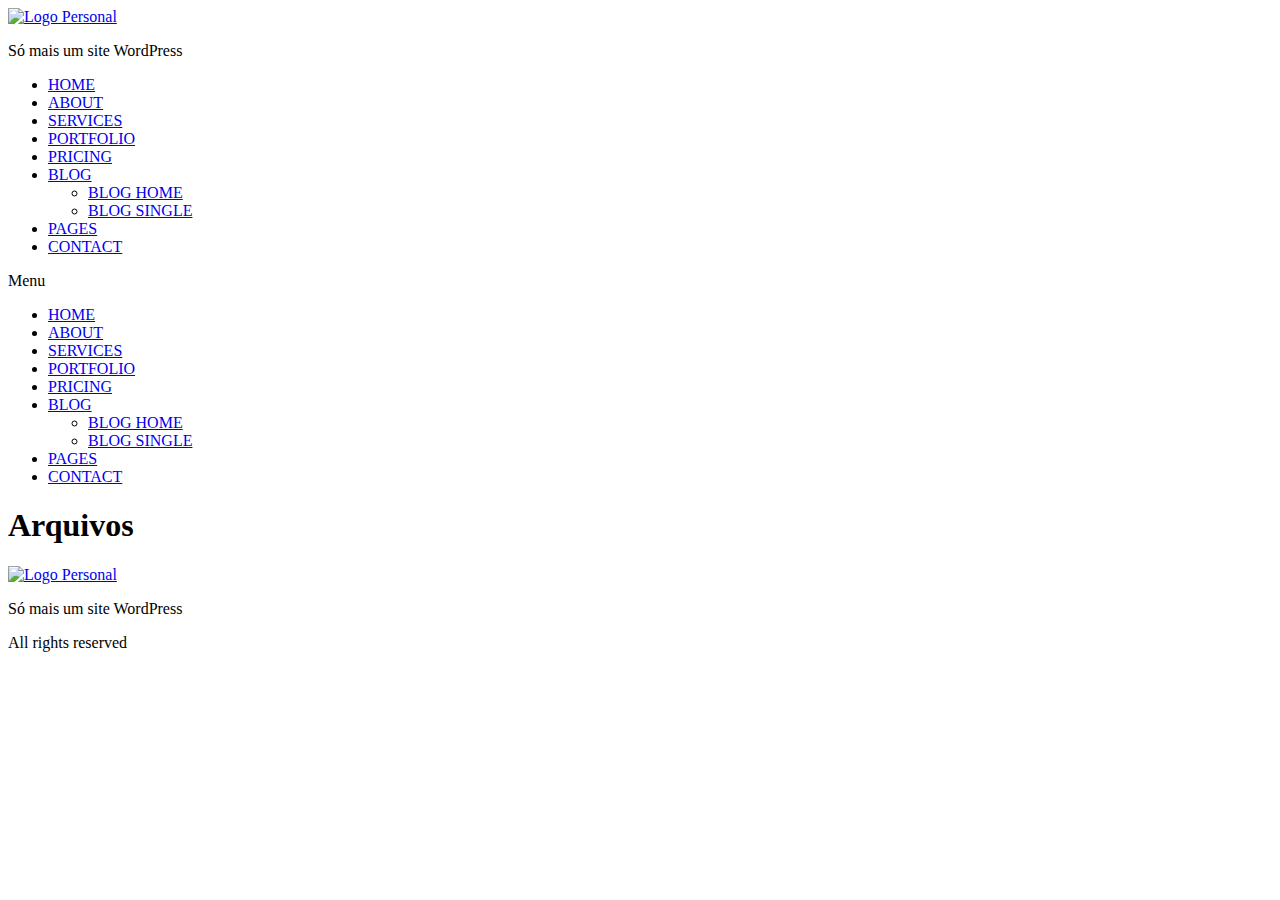
==== wp_estudo/projeto-1/index.html @ aee9ee37 "Primeiro commit" ====
<!DOCTYPE html>
<html lang="pt-BR">
<head>
	<meta charset="UTF-8">
		<meta name="viewport" content="width=device-width, initial-scale=1">
	
	<title>Personal Portifolio | Philip Gilbert </title>
<meta name="robots" content="max-image-preview:large">
<link rel="dns-prefetch" href="//use.fontawesome.com">
<link rel="dns-prefetch" href="//s.w.org">


<link rel="stylesheet" id="wp-block-library-css" href="https://leokattah.github.io/personal_portfolio_wordpress_elementor/wp-includes/css/dist/block-library/style.min.css" type="text/css" media="all">
<link rel="stylesheet" id="hello-elementor-css" href="https://leokattah.github.io/personal_portfolio_wordpress_elementor/wp-content/themes/hello-elementor/style.min.css" type="text/css" media="all">
<link rel="stylesheet" id="hello-elementor-theme-style-css" href="https://leokattah.github.io/personal_portfolio_wordpress_elementor/wp-content/themes/hello-elementor/theme.min.css" type="text/css" media="all">
<link rel="stylesheet" id="elementor-frontend-css" href="https://leokattah.github.io/personal_portfolio_wordpress_elementor/wp-content/plugins/elementor/assets/css/frontend.min.css" type="text/css" media="all">
<link rel="stylesheet" id="elementor-post-5-css" href="https://leokattah.github.io/personal_portfolio_wordpress_elementor/wp-content/uploads/elementor/css/post-5.css" type="text/css" media="all">
<link rel="stylesheet" id="font-awesome-official-css" href="https://use.fontawesome.com/releases/v5.15.3/css/all.css" type="text/css" media="all" integrity="sha384-SZXxX4whJ79/gErwcOYf+zWLeJdY/qpuqC4cAa9rOGUstPomtqpuNWT9wdPEn2fk" crossorigin="anonymous">
<link rel="stylesheet" id="elementor-menus-css" href="https://leokattah.github.io/personal_portfolio_wordpress_elementor/wp-content/plugins/NavMenu-Plugin/assets/css/frontend.min.css" type="text/css" media="all">
<link rel="stylesheet" id="font-awesome-official-v4shim-css" href="https://use.fontawesome.com/releases/v5.15.3/css/v4-shims.css" type="text/css" media="all" integrity="sha384-C2B+KlPW+WkR0Ld9loR1x3cXp7asA0iGVodhCoJ4hwrWm/d9qKS59BGisq+2Y0/D" crossorigin="anonymous">
<style id="font-awesome-official-v4shim-inline-css" type="text/css">
@font-face {
font-family: "FontAwesome";
font-display: block;
src: url("https://use.fontawesome.com/releases/v5.15.3/webfonts/fa-brands-400.eot"),
		url("https://use.fontawesome.com/releases/v5.15.3/webfonts/fa-brands-400.eot?#iefix") format("embedded-opentype"),
		url("https://use.fontawesome.com/releases/v5.15.3/webfonts/fa-brands-400.woff2") format("woff2"),
		url("https://use.fontawesome.com/releases/v5.15.3/webfonts/fa-brands-400.woff") format("woff"),
		url("https://use.fontawesome.com/releases/v5.15.3/webfonts/fa-brands-400.ttf") format("truetype"),
		url("https://use.fontawesome.com/releases/v5.15.3/webfonts/fa-brands-400.svg#fontawesome") format("svg");
}

@font-face {
font-family: "FontAwesome";
font-display: block;
src: url("https://use.fontawesome.com/releases/v5.15.3/webfonts/fa-solid-900.eot"),
		url("https://use.fontawesome.com/releases/v5.15.3/webfonts/fa-solid-900.eot?#iefix") format("embedded-opentype"),
		url("https://use.fontawesome.com/releases/v5.15.3/webfonts/fa-solid-900.woff2") format("woff2"),
		url("https://use.fontawesome.com/releases/v5.15.3/webfonts/fa-solid-900.woff") format("woff"),
		url("https://use.fontawesome.com/releases/v5.15.3/webfonts/fa-solid-900.ttf") format("truetype"),
		url("https://use.fontawesome.com/releases/v5.15.3/webfonts/fa-solid-900.svg#fontawesome") format("svg");
}

@font-face {
font-family: "FontAwesome";
font-display: block;
src: url("https://use.fontawesome.com/releases/v5.15.3/webfonts/fa-regular-400.eot"),
		url("https://use.fontawesome.com/releases/v5.15.3/webfonts/fa-regular-400.eot?#iefix") format("embedded-opentype"),
		url("https://use.fontawesome.com/releases/v5.15.3/webfonts/fa-regular-400.woff2") format("woff2"),
		url("https://use.fontawesome.com/releases/v5.15.3/webfonts/fa-regular-400.woff") format("woff"),
		url("https://use.fontawesome.com/releases/v5.15.3/webfonts/fa-regular-400.ttf") format("truetype"),
		url("https://use.fontawesome.com/releases/v5.15.3/webfonts/fa-regular-400.svg#fontawesome") format("svg");
unicode-range: U+F004-F005,U+F007,U+F017,U+F022,U+F024,U+F02E,U+F03E,U+F044,U+F057-F059,U+F06E,U+F070,U+F075,U+F07B-F07C,U+F080,U+F086,U+F089,U+F094,U+F09D,U+F0A0,U+F0A4-F0A7,U+F0C5,U+F0C7-F0C8,U+F0E0,U+F0EB,U+F0F3,U+F0F8,U+F0FE,U+F111,U+F118-F11A,U+F11C,U+F133,U+F144,U+F146,U+F14A,U+F14D-F14E,U+F150-F152,U+F15B-F15C,U+F164-F165,U+F185-F186,U+F191-F192,U+F1AD,U+F1C1-F1C9,U+F1CD,U+F1D8,U+F1E3,U+F1EA,U+F1F6,U+F1F9,U+F20A,U+F247-F249,U+F24D,U+F254-F25B,U+F25D,U+F267,U+F271-F274,U+F279,U+F28B,U+F28D,U+F2B5-F2B6,U+F2B9,U+F2BB,U+F2BD,U+F2C1-F2C2,U+F2D0,U+F2D2,U+F2DC,U+F2ED,U+F328,U+F358-F35B,U+F3A5,U+F3D1,U+F410,U+F4AD;
}
</style>
<link rel="stylesheet" id="google-fonts-1-css" href="https://fonts.googleapis.com/css?family=Poppins%3A100%2C100italic%2C200%2C200italic%2C300%2C300italic%2C400%2C400italic%2C500%2C500italic%2C600%2C600italic%2C700%2C700italic%2C800%2C800italic%2C900%2C900italic&display=auto&ver=5.8" type="text/css" media="all">
<script type="text/javascript" src="https://leokattah.github.io/personal_portfolio_wordpress_elementor/wp-includes/js/jquery/jquery.min.js" id="jquery-core-js"></script>
<script type="text/javascript" src="https://leokattah.github.io/personal_portfolio_wordpress_elementor/wp-includes/js/jquery/jquery-migrate.min.js" id="jquery-migrate-js"></script>
<script type="text/javascript" src="https://leokattah.github.io/personal_portfolio_wordpress_elementor/wp-content/plugins/sticky-header-effects-for-elementor/assets/js/she-header.js" id="she-header-js"></script>


<link rel="icon" href="https://leokattah.github.io/personal_portfolio_wordpress_elementor/wp-content/uploads/2021/08/logo-e1627933329128.png" sizes="32x32">
<link rel="icon" href="https://leokattah.github.io/personal_portfolio_wordpress_elementor/wp-content/uploads/2021/08/logo-e1627933329128.png" sizes="192x192">
<link rel="apple-touch-icon" href="https://leokattah.github.io/personal_portfolio_wordpress_elementor/wp-content/uploads/2021/08/logo-e1627933329128.png">
<meta name="msapplication-TileImage" content="https://leokattah.github.io/personal_portfolio_wordpress_elementor/wp-content/uploads/2021/08/logo-e1627933329128.png">
</head>
<body class="blog wp-custom-logo has-navmenu has-megamenu elementor-default elementor-kit-5">

<header id="site-header" class="site-header dynamic-header menu-dropdown-tablet" role="banner">
	<div class="header-inner">
		<div class="site-branding show-logo">
							<div class="site-logo show">
					<a href="https://leokattah.github.io/personal_portfolio_wordpress_elementor/" class="custom-logo-link" rel="home"><img width="133" height="30" src="https://leokattah.github.io/personal_portfolio_wordpress_elementor/wp-content/uploads/2021/08/Personal_logo-1.webp" class="custom-logo" alt="Logo Personal"></a>				</div>
							<p class="site-description show ">
					Só mais um site WordPress				</p>
					</div>

					<nav class="site-navigation show" role="navigation">
				<div class="menu-projeto1-container"><ul id="menu-projeto1" class="menu"><li id="menu-item-7" class="menu-item menu-item-type-custom menu-item-object-custom menu-item-7"><a href="#">HOME</a></li>
<li id="menu-item-8" class="menu-item menu-item-type-custom menu-item-object-custom menu-item-8"><a href="#about">ABOUT</a></li>
<li id="menu-item-9" class="menu-item menu-item-type-custom menu-item-object-custom menu-item-9"><a href="#services">SERVICES</a></li>
<li id="menu-item-10" class="menu-item menu-item-type-custom menu-item-object-custom menu-item-10"><a href="#portfolio">PORTFOLIO</a></li>
<li id="menu-item-11" class="menu-item menu-item-type-custom menu-item-object-custom menu-item-11"><a href="#pricing">PRICING</a></li>
<li id="menu-item-12" class="menu-item menu-item-type-custom menu-item-object-custom menu-item-has-children menu-item-12"><a href="#blog">BLOG</a>
<ul class="sub-menu">
	<li id="menu-item-15" class="menu-item menu-item-type-custom menu-item-object-custom menu-item-15"><a href="#">BLOG HOME</a></li>
	<li id="menu-item-16" class="menu-item menu-item-type-custom menu-item-object-custom menu-item-16"><a href="#">BLOG SINGLE</a></li>
</ul>
</li>
<li id="menu-item-13" class="menu-item menu-item-type-custom menu-item-object-custom menu-item-13"><a href="#pages">PAGES</a></li>
<li id="menu-item-14" class="menu-item menu-item-type-custom menu-item-object-custom menu-item-14"><a href="#contact">CONTACT</a></li>
</ul></div>			</nav>
			<div class="site-navigation-toggle-holder show">
				<div class="site-navigation-toggle">
					<i class="eicon-menu-bar"></i>
					<span class="elementor-screen-only">Menu</span>
				</div>
			</div>
			<nav class="site-navigation-dropdown show" role="navigation">
				<div class="menu-projeto1-container"><ul id="menu-projeto1" class="menu"><li id="menu-item-7" class="menu-item menu-item-type-custom menu-item-object-custom menu-item-7"><a href="#">HOME</a></li>
<li id="menu-item-8" class="menu-item menu-item-type-custom menu-item-object-custom menu-item-8"><a href="#about">ABOUT</a></li>
<li id="menu-item-9" class="menu-item menu-item-type-custom menu-item-object-custom menu-item-9"><a href="#services">SERVICES</a></li>
<li id="menu-item-10" class="menu-item menu-item-type-custom menu-item-object-custom menu-item-10"><a href="#portfolio">PORTFOLIO</a></li>
<li id="menu-item-11" class="menu-item menu-item-type-custom menu-item-object-custom menu-item-11"><a href="#pricing">PRICING</a></li>
<li id="menu-item-12" class="menu-item menu-item-type-custom menu-item-object-custom menu-item-has-children menu-item-12"><a href="#blog">BLOG</a>
<ul class="sub-menu">
	<li id="menu-item-15" class="menu-item menu-item-type-custom menu-item-object-custom menu-item-15"><a href="#">BLOG HOME</a></li>
	<li id="menu-item-16" class="menu-item menu-item-type-custom menu-item-object-custom menu-item-16"><a href="#">BLOG SINGLE</a></li>
</ul>
</li>
<li id="menu-item-13" class="menu-item menu-item-type-custom menu-item-object-custom menu-item-13"><a href="#pages">PAGES</a></li>
<li id="menu-item-14" class="menu-item menu-item-type-custom menu-item-object-custom menu-item-14"><a href="#contact">CONTACT</a></li>
</ul></div>			</nav>
			</div>
</header>
<main class="site-main" role="main">

			<header class="page-header">
			<h1 class="entry-title">Arquivos</h1>		</header>
		<div class="page-content">
			</div>

	
	</main>
<footer id="site-footer" class="site-footer dynamic-footer footer-has-copyright" role="contentinfo">
	<div class="footer-inner">
		<div class="site-branding show-logo">
							<div class="site-logo show">
					<a href="https://leokattah.github.io/personal_portfolio_wordpress_elementor/" class="custom-logo-link" rel="home"><img width="133" height="30" src="https://leokattah.github.io/personal_portfolio_wordpress_elementor/wp-content/uploads/2021/08/Personal_logo-1.webp" class="custom-logo" alt="Logo Personal"></a>				</div>
							<p class="site-description show">
					Só mais um site WordPress				</p>
					</div>

		
					<div class="copyright show">
				<p>All rights reserved</p>
			</div>
			</div>
</footer>

<script type="text/javascript" src="https://leokattah.github.io/personal_portfolio_wordpress_elementor/wp-content/themes/hello-elementor/assets/js/hello-frontend.min.js" id="hello-theme-frontend-js"></script>

</body>
</html>
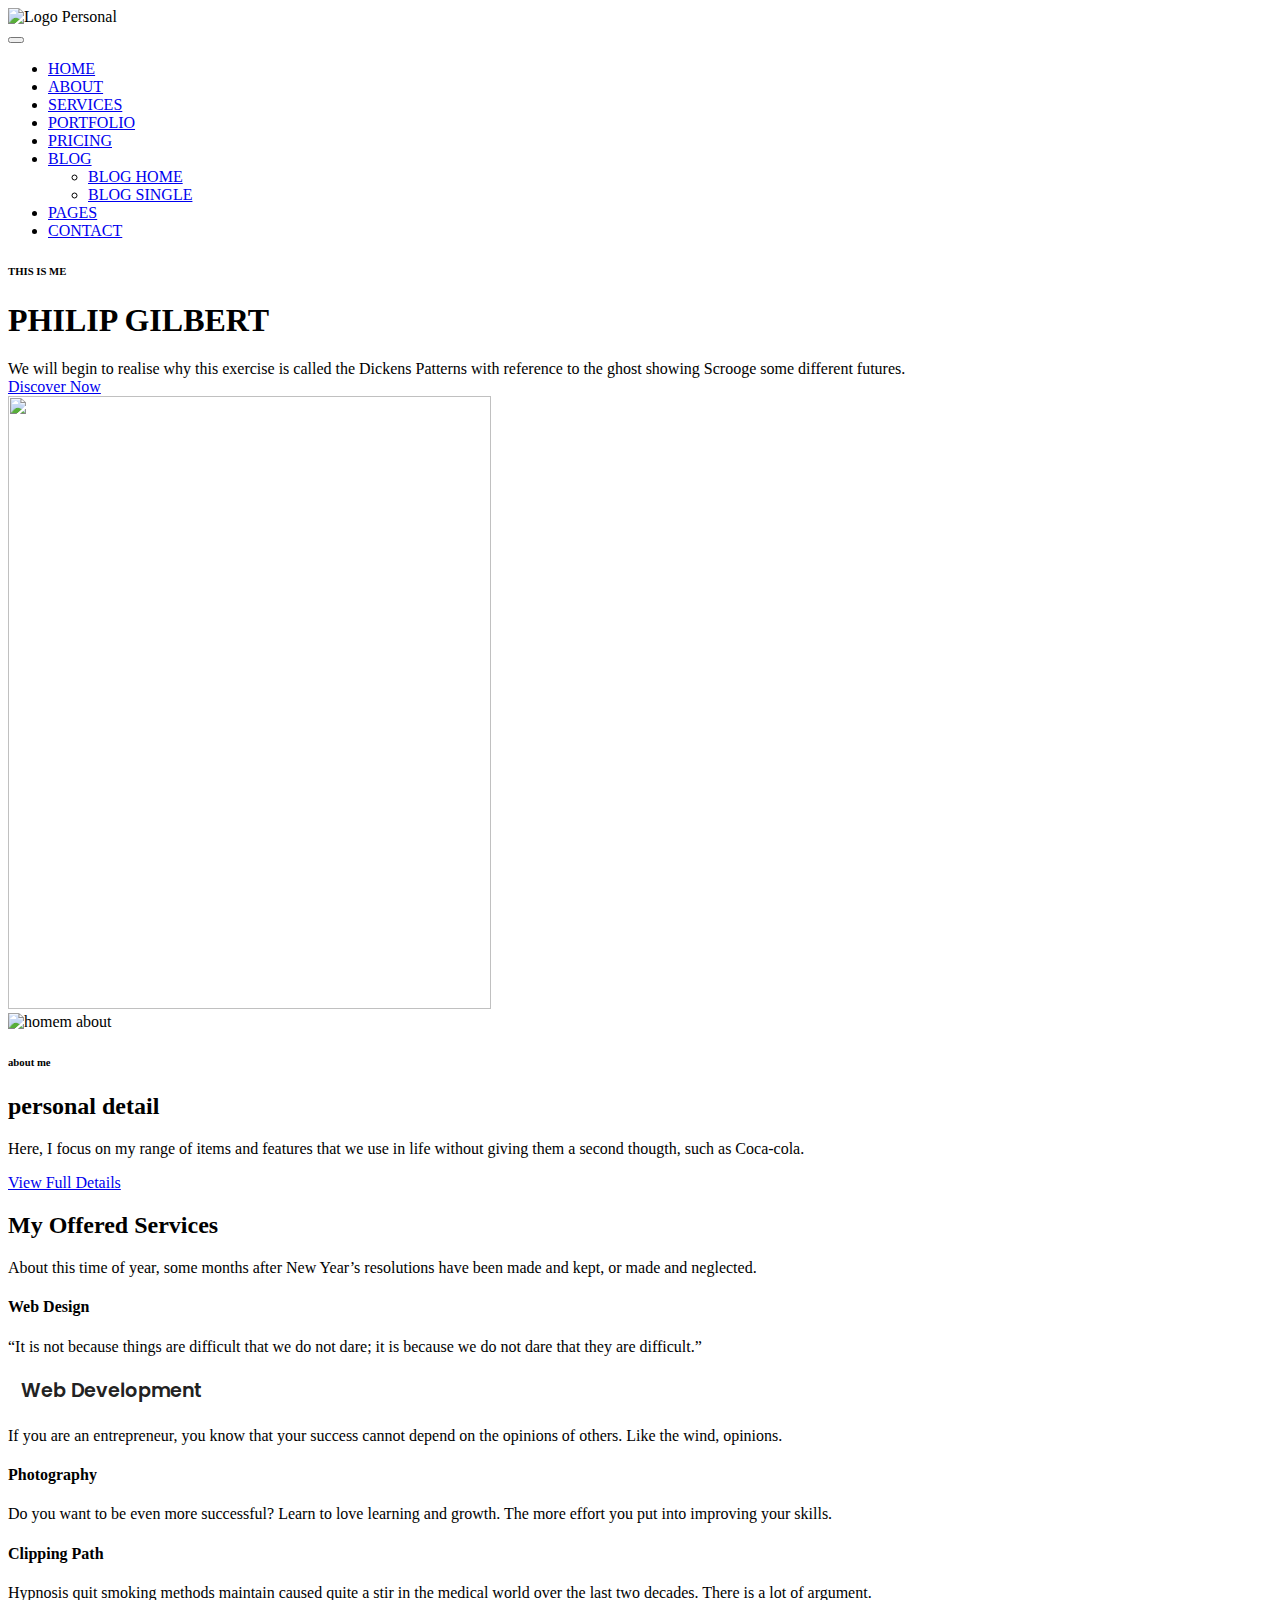
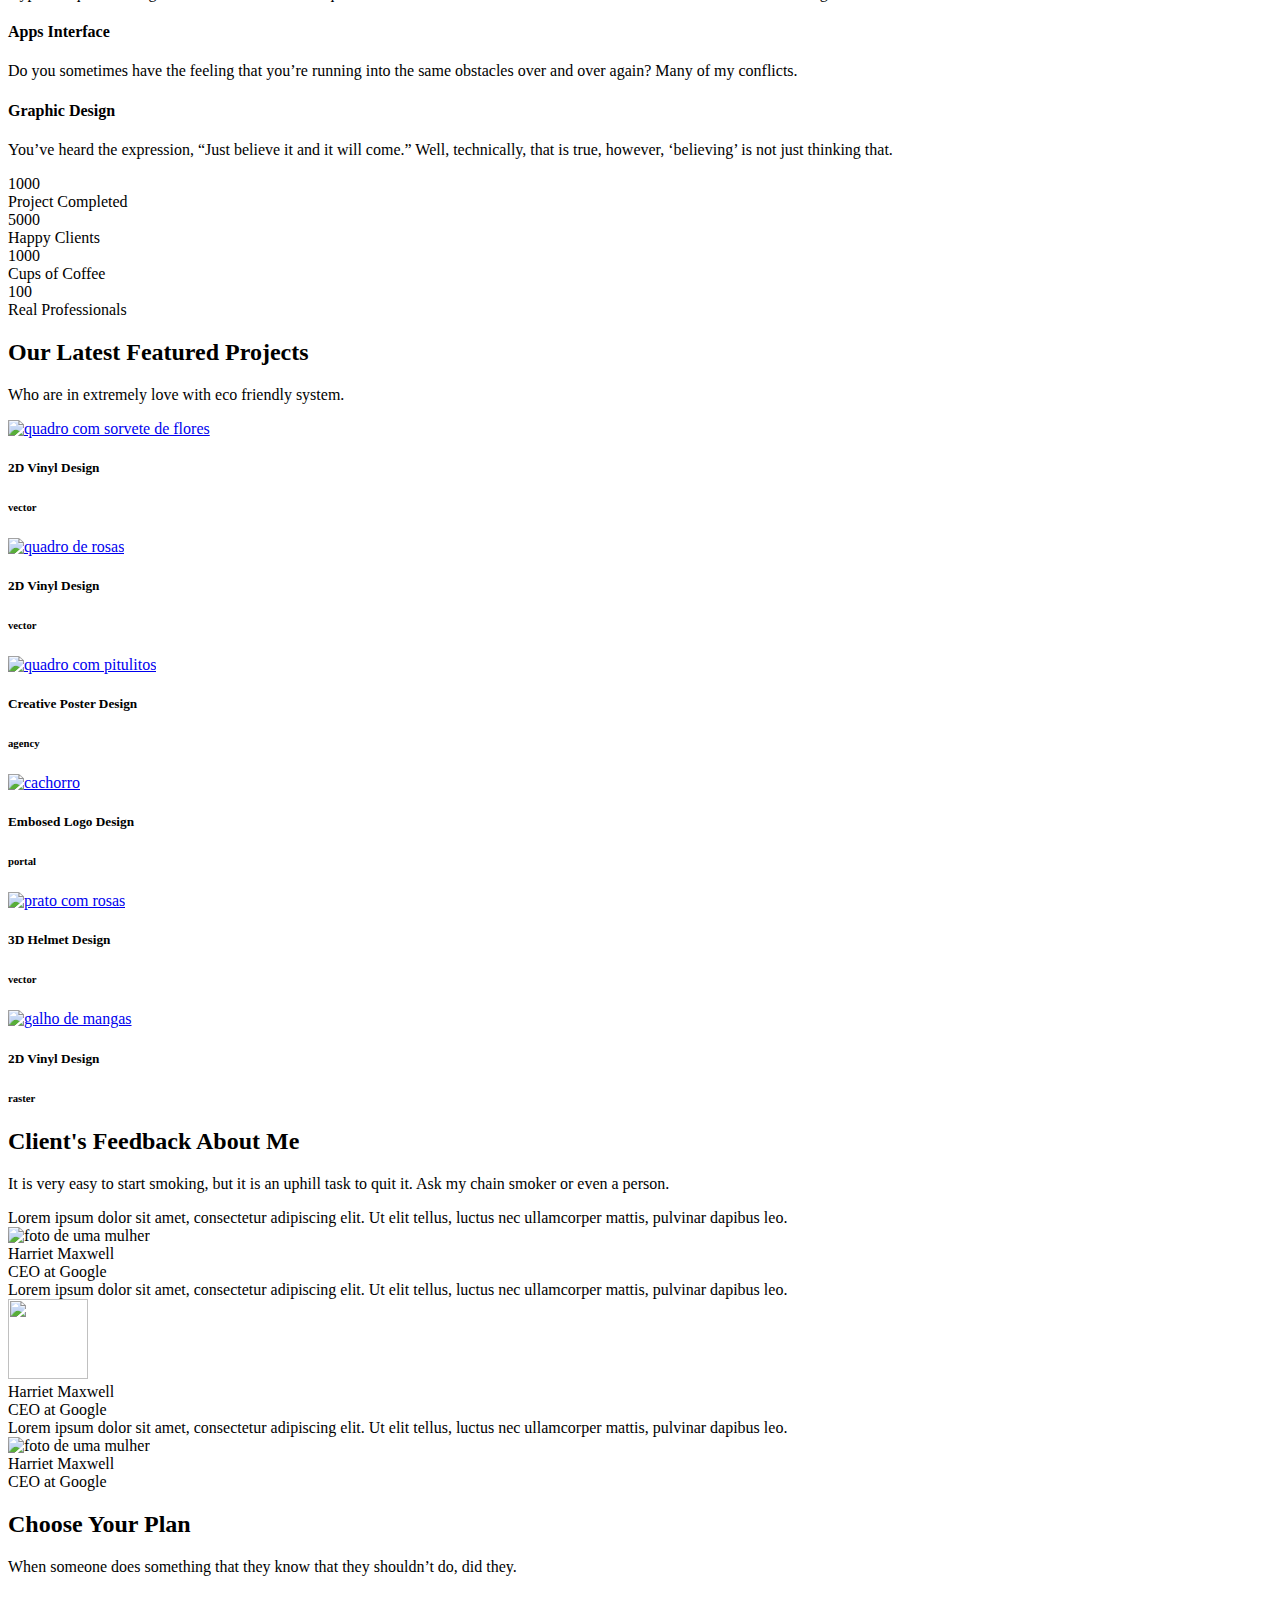
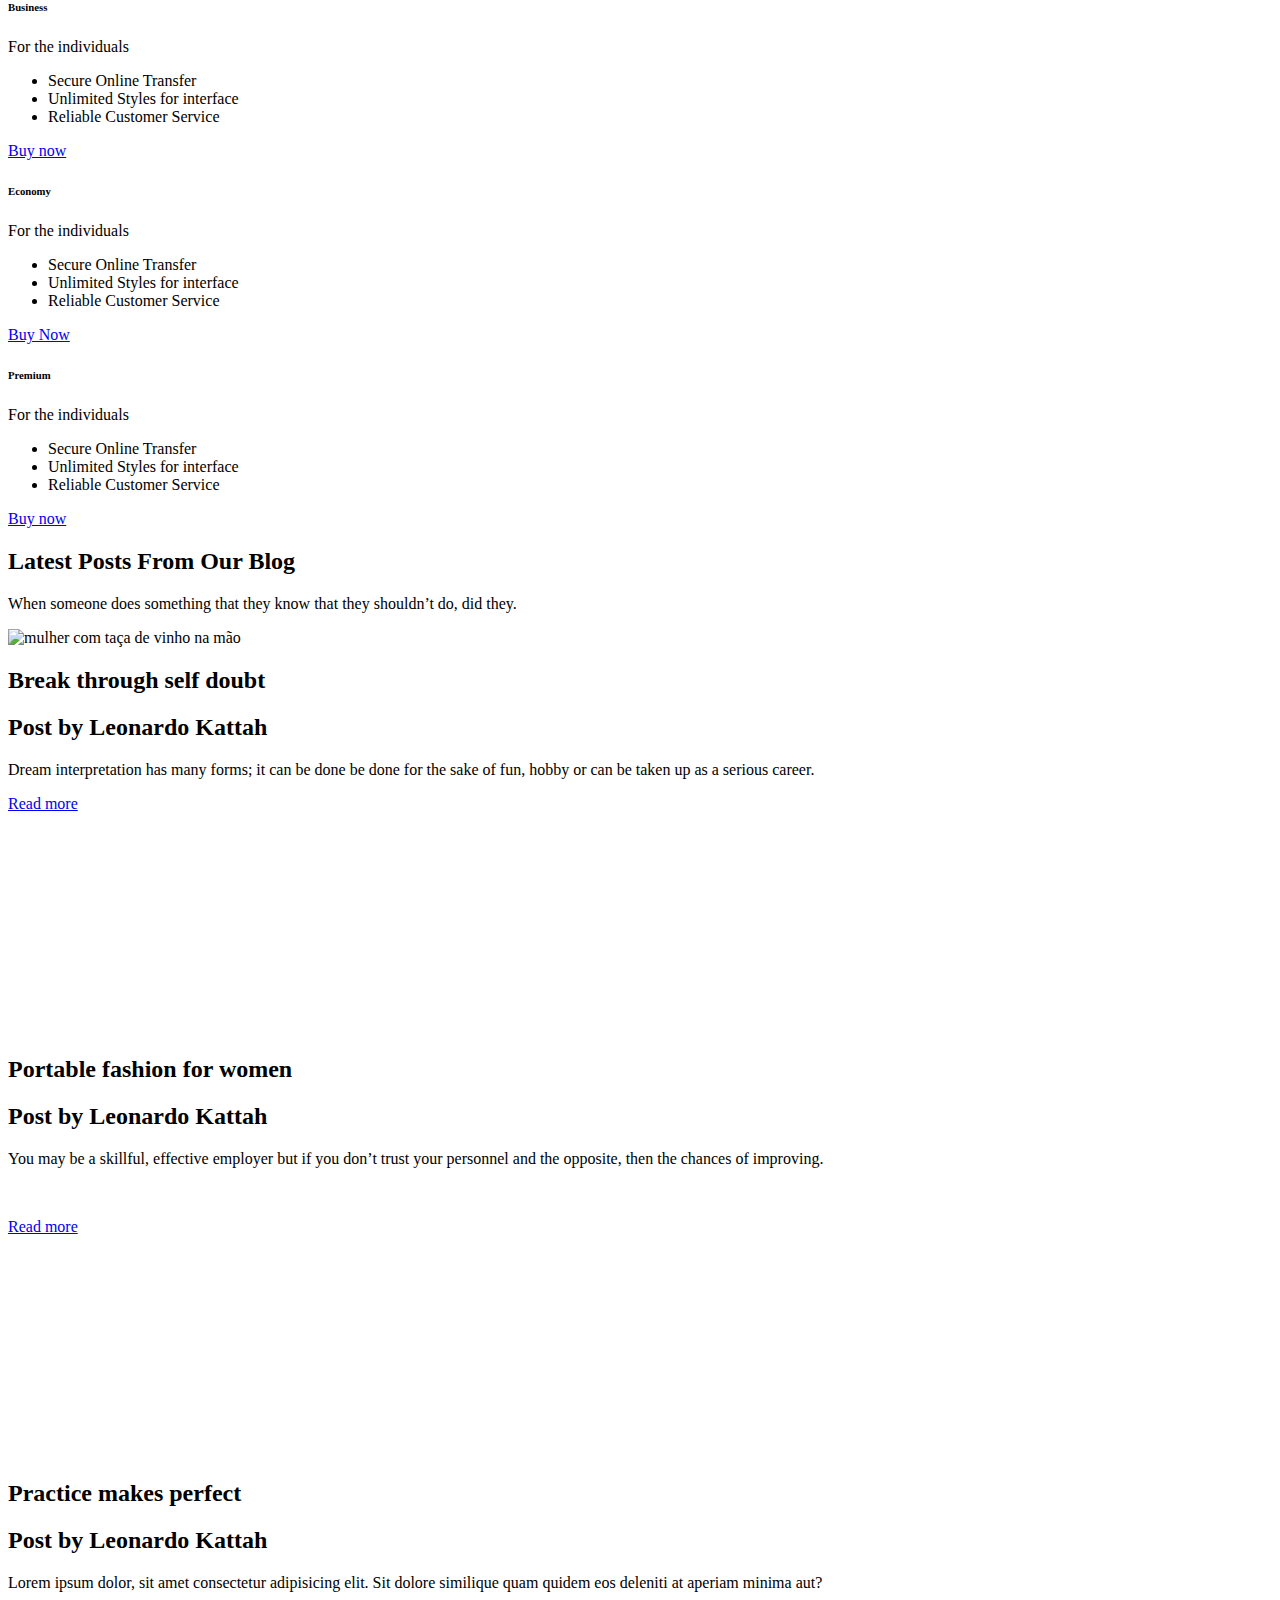
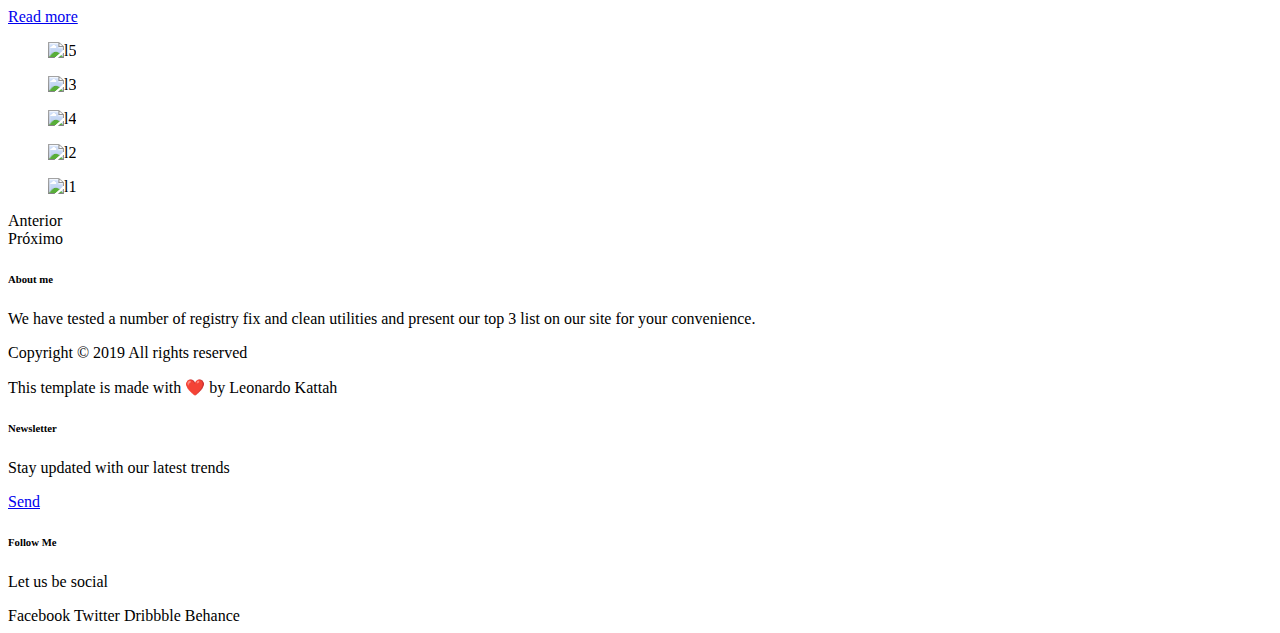
==== commit c3c0095c: "Segundo commit" ====
--- a/wp_estudo/projeto-1/index.html
+++ b/wp_estudo/projeto-1/index.html
@@ -2,9 +2,7 @@
 <html lang="pt-BR">
 <head>
 	<meta charset="UTF-8">
-		<meta name="viewport" content="width=device-width, initial-scale=1">
-	
-	<title>Personal Portifolio | Philip Gilbert </title>
+		<title>Projeto 1 – Personal Portifolio | Philip Gilbert </title>
 <meta name="robots" content="max-image-preview:large">
 <link rel="dns-prefetch" href="//use.fontawesome.com">
 <link rel="dns-prefetch" href="//s.w.org">
@@ -14,8 +12,15 @@
 <link rel="stylesheet" id="hello-elementor-css" href="https://leokattah.github.io/personal_portfolio_wordpress_elementor/wp-content/themes/hello-elementor/style.min.css" type="text/css" media="all">
 <link rel="stylesheet" id="hello-elementor-theme-style-css" href="https://leokattah.github.io/personal_portfolio_wordpress_elementor/wp-content/themes/hello-elementor/theme.min.css" type="text/css" media="all">
 <link rel="stylesheet" id="elementor-frontend-css" href="https://leokattah.github.io/personal_portfolio_wordpress_elementor/wp-content/plugins/elementor/assets/css/frontend.min.css" type="text/css" media="all">
+<style id="elementor-frontend-inline-css" type="text/css">
+@font-face{font-family:eicons;src:url(https://leokattah.github.io/personal_portfolio_wordpress_elementor/wp-content/plugins/elementor/assets/lib/eicons/fonts/eicons.eot?5.10.0);src:url(https://leokattah.github.io/personal_portfolio_wordpress_elementor/wp-content/plugins/elementor/assets/lib/eicons/fonts/eicons.eot?5.10.0#iefix) format("embedded-opentype"),url(https://leokattah.github.io/personal_portfolio_wordpress_elementor/wp-content/plugins/elementor/assets/lib/eicons/fonts/eicons.woff2?5.10.0) format("woff2"),url(https://leokattah.github.io/personal_portfolio_wordpress_elementor/wp-content/plugins/elementor/assets/lib/eicons/fonts/eicons.woff?5.10.0) format("woff"),url(https://leokattah.github.io/personal_portfolio_wordpress_elementor/wp-content/plugins/elementor/assets/lib/eicons/fonts/eicons.ttf?5.10.0) format("truetype"),url(https://leokattah.github.io/personal_portfolio_wordpress_elementor/wp-content/plugins/elementor/assets/lib/eicons/fonts/eicons.svg?5.10.0#eicon) format("svg");font-weight:400;font-style:normal}
+</style>
 <link rel="stylesheet" id="elementor-post-5-css" href="https://leokattah.github.io/personal_portfolio_wordpress_elementor/wp-content/uploads/elementor/css/post-5.css" type="text/css" media="all">
 <link rel="stylesheet" id="font-awesome-official-css" href="https://use.fontawesome.com/releases/v5.15.3/css/all.css" type="text/css" media="all" integrity="sha384-SZXxX4whJ79/gErwcOYf+zWLeJdY/qpuqC4cAa9rOGUstPomtqpuNWT9wdPEn2fk" crossorigin="anonymous">
+<link rel="stylesheet" id="elementor-icons-css" href="https://leokattah.github.io/personal_portfolio_wordpress_elementor/wp-content/plugins/elementor/assets/lib/eicons/css/elementor-icons.min.css" type="text/css" media="all">
+<link rel="stylesheet" id="she-header-style-css" href="https://leokattah.github.io/personal_portfolio_wordpress_elementor/wp-content/plugins/sticky-header-effects-for-elementor/assets/css/she-header-style.css" type="text/css" media="all">
+<link rel="stylesheet" id="elementor-global-css" href="https://leokattah.github.io/personal_portfolio_wordpress_elementor/wp-content/uploads/elementor/css/global.css" type="text/css" media="all">
+<link rel="stylesheet" id="elementor-post-17-css" href="https://leokattah.github.io/personal_portfolio_wordpress_elementor/wp-content/uploads/elementor/css/post-17.css" type="text/css" media="all">
 <link rel="stylesheet" id="elementor-menus-css" href="https://leokattah.github.io/personal_portfolio_wordpress_elementor/wp-content/plugins/NavMenu-Plugin/assets/css/frontend.min.css" type="text/css" media="all">
 <link rel="stylesheet" id="font-awesome-official-v4shim-css" href="https://use.fontawesome.com/releases/v5.15.3/css/v4-shims.css" type="text/css" media="all" integrity="sha384-C2B+KlPW+WkR0Ld9loR1x3cXp7asA0iGVodhCoJ4hwrWm/d9qKS59BGisq+2Y0/D" crossorigin="anonymous">
 <style id="font-awesome-official-v4shim-inline-css" type="text/css">
@@ -54,29 +59,45 @@
 }
 </style>
 <link rel="stylesheet" id="google-fonts-1-css" href="https://fonts.googleapis.com/css?family=Poppins%3A100%2C100italic%2C200%2C200italic%2C300%2C300italic%2C400%2C400italic%2C500%2C500italic%2C600%2C600italic%2C700%2C700italic%2C800%2C800italic%2C900%2C900italic&display=auto&ver=5.8" type="text/css" media="all">
+<link rel="stylesheet" id="elementor-icons-shared-0-css" href="https://leokattah.github.io/personal_portfolio_wordpress_elementor/wp-content/plugins/elementor/assets/lib/font-awesome/css/fontawesome.min.css" type="text/css" media="all">
+<link rel="stylesheet" id="elementor-icons-fa-solid-css" href="https://leokattah.github.io/personal_portfolio_wordpress_elementor/wp-content/plugins/elementor/assets/lib/font-awesome/css/solid.min.css" type="text/css" media="all">
+<link rel="stylesheet" id="elementor-icons-fa-brands-css" href="https://leokattah.github.io/personal_portfolio_wordpress_elementor/wp-content/plugins/elementor/assets/lib/font-awesome/css/brands.min.css" type="text/css" media="all">
 <script type="text/javascript" src="https://leokattah.github.io/personal_portfolio_wordpress_elementor/wp-includes/js/jquery/jquery.min.js" id="jquery-core-js"></script>
 <script type="text/javascript" src="https://leokattah.github.io/personal_portfolio_wordpress_elementor/wp-includes/js/jquery/jquery-migrate.min.js" id="jquery-migrate-js"></script>
 <script type="text/javascript" src="https://leokattah.github.io/personal_portfolio_wordpress_elementor/wp-content/plugins/sticky-header-effects-for-elementor/assets/js/she-header.js" id="she-header-js"></script>
+
+
+
+
 
 
 <link rel="icon" href="https://leokattah.github.io/personal_portfolio_wordpress_elementor/wp-content/uploads/2021/08/logo-e1627933329128.png" sizes="32x32">
 <link rel="icon" href="https://leokattah.github.io/personal_portfolio_wordpress_elementor/wp-content/uploads/2021/08/logo-e1627933329128.png" sizes="192x192">
 <link rel="apple-touch-icon" href="https://leokattah.github.io/personal_portfolio_wordpress_elementor/wp-content/uploads/2021/08/logo-e1627933329128.png">
 <meta name="msapplication-TileImage" content="https://leokattah.github.io/personal_portfolio_wordpress_elementor/wp-content/uploads/2021/08/logo-e1627933329128.png">
-</head>
-<body class="blog wp-custom-logo has-navmenu has-megamenu elementor-default elementor-kit-5">
-
-<header id="site-header" class="site-header dynamic-header menu-dropdown-tablet" role="banner">
-	<div class="header-inner">
-		<div class="site-branding show-logo">
-							<div class="site-logo show">
-					<a href="https://leokattah.github.io/personal_portfolio_wordpress_elementor/" class="custom-logo-link" rel="home"><img width="133" height="30" src="https://leokattah.github.io/personal_portfolio_wordpress_elementor/wp-content/uploads/2021/08/Personal_logo-1.webp" class="custom-logo" alt="Logo Personal"></a>				</div>
-							<p class="site-description show ">
-					Só mais um site WordPress				</p>
-					</div>
-
-					<nav class="site-navigation show" role="navigation">
-				<div class="menu-projeto1-container"><ul id="menu-projeto1" class="menu"><li id="menu-item-7" class="menu-item menu-item-type-custom menu-item-object-custom menu-item-7"><a href="#">HOME</a></li>
+	<meta name="viewport" content="width=device-width, initial-scale=1.0, viewport-fit=cover"></head>
+<body class="page-template page-template-elementor_canvas page page-id-17 wp-custom-logo has-navmenu has-megamenu elementor-default elementor-template-canvas elementor-kit-5 elementor-page elementor-page-17">
+			<div data-elementor-type="wp-page" data-elementor-id="17" class="elementor elementor-17" data-elementor-settings="[]">
+							<div class="elementor-section-wrap">
+							<header class="elementor-section elementor-top-section elementor-element elementor-element-bc80ed6 elementor-section-height-min-height she-header-yes elementor-section-boxed elementor-section-height-default elementor-section-items-middle" data-id="bc80ed6" data-element_type="section" data-settings='{"transparent":"yes","scroll_distance":{"unit":"px","size":0,"sizes":[]},"transparent_header_show":"yes","bottom_border":"yes","custom_bottom_border_color":"#F1F1F1","custom_bottom_border_width":{"unit":"px","size":1,"sizes":[]},"background_background":"classic","transparent_on":["desktop","tablet","mobile"],"scroll_distance_tablet":{"unit":"px","size":"","sizes":[]},"scroll_distance_mobile":{"unit":"px","size":"","sizes":[]},"custom_bottom_border_width_tablet":{"unit":"px","size":"","sizes":[]},"custom_bottom_border_width_mobile":{"unit":"px","size":"","sizes":[]}}'>
+						<div class="elementor-container elementor-column-gap-default">
+					<div class="elementor-column elementor-col-33 elementor-top-column elementor-element elementor-element-54ad7e1" data-id="54ad7e1" data-element_type="column">
+			<div class="elementor-widget-wrap elementor-element-populated">
+								<div class="elementor-element elementor-element-8fdc5b2 elementor-widget elementor-widget-image" data-id="8fdc5b2" data-element_type="widget" data-widget_type="image.default">
+				<div class="elementor-widget-container">
+															<img width="133" height="30" src="https://leokattah.github.io/personal_portfolio_wordpress_elementor/wp-content/uploads/2021/08/Personal_logo-1.webp" class="attachment-large size-large" alt="Logo Personal" loading="lazy">															</div>
+				</div>
+					</div>
+		</div>
+				<div class="elementor-column elementor-col-66 elementor-top-column elementor-element elementor-element-1834e3e" data-id="1834e3e" data-element_type="column" data-settings='{"background_background":"classic"}'>
+			<div class="elementor-widget-wrap elementor-element-populated">
+								<div class="elementor-element elementor-element-474e17e elementor-align-right elementor-widget elementor-widget-default-navmenu" data-id="474e17e" data-element_type="widget" data-widget_type="default-navmenu.default">
+				<div class="elementor-widget-container">
+			<div id="elementor-header-primary" class="elementor-header">			<button id="elementor-menu-toggle" class="elementor-menu-toggle"><i class="fa fa-navicon"></i></button>
+			<div id="elementor-menu" class="elementor-menu">
+			
+				<nav itemtype="http://schema.org/SiteNavigationElement" itemscope="itemscope" id="elementor-navigation" class="elementor-navigation" role="navigation" aria-label="Elementor Menu">				
+				<ul id="elementor-navmenu" class="elementor-nav-menu"><li id="menu-item-7" class="menu-item menu-item-type-custom menu-item-object-custom menu-item-7"><a href="#">HOME</a></li>
 <li id="menu-item-8" class="menu-item menu-item-type-custom menu-item-object-custom menu-item-8"><a href="#about">ABOUT</a></li>
 <li id="menu-item-9" class="menu-item menu-item-type-custom menu-item-object-custom menu-item-9"><a href="#services">SERVICES</a></li>
 <li id="menu-item-10" class="menu-item menu-item-type-custom menu-item-object-custom menu-item-10"><a href="#portfolio">PORTFOLIO</a></li>
@@ -89,56 +110,990 @@
 </li>
 <li id="menu-item-13" class="menu-item menu-item-type-custom menu-item-object-custom menu-item-13"><a href="#pages">PAGES</a></li>
 <li id="menu-item-14" class="menu-item menu-item-type-custom menu-item-object-custom menu-item-14"><a href="#contact">CONTACT</a></li>
-</ul></div>			</nav>
-			<div class="site-navigation-toggle-holder show">
-				<div class="site-navigation-toggle">
-					<i class="eicon-menu-bar"></i>
-					<span class="elementor-screen-only">Menu</span>
-				</div>
-			</div>
-			<nav class="site-navigation-dropdown show" role="navigation">
-				<div class="menu-projeto1-container"><ul id="menu-projeto1" class="menu"><li id="menu-item-7" class="menu-item menu-item-type-custom menu-item-object-custom menu-item-7"><a href="#">HOME</a></li>
-<li id="menu-item-8" class="menu-item menu-item-type-custom menu-item-object-custom menu-item-8"><a href="#about">ABOUT</a></li>
-<li id="menu-item-9" class="menu-item menu-item-type-custom menu-item-object-custom menu-item-9"><a href="#services">SERVICES</a></li>
-<li id="menu-item-10" class="menu-item menu-item-type-custom menu-item-object-custom menu-item-10"><a href="#portfolio">PORTFOLIO</a></li>
-<li id="menu-item-11" class="menu-item menu-item-type-custom menu-item-object-custom menu-item-11"><a href="#pricing">PRICING</a></li>
-<li id="menu-item-12" class="menu-item menu-item-type-custom menu-item-object-custom menu-item-has-children menu-item-12"><a href="#blog">BLOG</a>
-<ul class="sub-menu">
-	<li id="menu-item-15" class="menu-item menu-item-type-custom menu-item-object-custom menu-item-15"><a href="#">BLOG HOME</a></li>
-	<li id="menu-item-16" class="menu-item menu-item-type-custom menu-item-object-custom menu-item-16"><a href="#">BLOG SINGLE</a></li>
-</ul>
-</li>
-<li id="menu-item-13" class="menu-item menu-item-type-custom menu-item-object-custom menu-item-13"><a href="#pages">PAGES</a></li>
-<li id="menu-item-14" class="menu-item menu-item-type-custom menu-item-object-custom menu-item-14"><a href="#contact">CONTACT</a></li>
-</ul></div>			</nav>
-			</div>
-</header>
-<main class="site-main" role="main">
+</ul>		
+								</nav>
+			</div>
+		</div>
+				</div>
+				</div>
+					</div>
+		</div>
+							</div>
+		</header>
+				<section class="elementor-section elementor-top-section elementor-element elementor-element-f2d9dcf elementor-section-height-min-height elementor-section-boxed elementor-section-height-default elementor-section-items-middle" data-id="f2d9dcf" data-element_type="section" data-settings='{"background_background":"classic"}'>
+						<div class="elementor-container elementor-column-gap-default">
+					<div class="elementor-column elementor-col-50 elementor-top-column elementor-element elementor-element-f4db123" data-id="f4db123" data-element_type="column">
+			<div class="elementor-widget-wrap elementor-element-populated">
+								<div class="elementor-element elementor-element-fa2c541 elementor-widget elementor-widget-heading" data-id="fa2c541" data-element_type="widget" data-widget_type="heading.default">
+				<div class="elementor-widget-container">
+			<h6 class="elementor-heading-title elementor-size-default">THIS IS ME</h6>		</div>
+				</div>
+				<div class="elementor-element elementor-element-95e2fd1 elementor-widget elementor-widget-heading" data-id="95e2fd1" data-element_type="widget" data-widget_type="heading.default">
+				<div class="elementor-widget-container">
+			<h1 class="elementor-heading-title elementor-size-default">PHILIP GILBERT</h1>		</div>
+				</div>
+				<div class="elementor-element elementor-element-d7718c4 elementor-widget elementor-widget-text-editor" data-id="d7718c4" data-element_type="widget" data-widget_type="text-editor.default">
+				<div class="elementor-widget-container">
+								We will begin to realise why this exercise is called the Dickens Patterns with reference to the ghost showing Scrooge some different futures.						</div>
+				</div>
+				<div class="elementor-element elementor-element-1bdbb0b elementor-mobile-align-center elementor-widget elementor-widget-button" data-id="1bdbb0b" data-element_type="widget" data-widget_type="button.default">
+				<div class="elementor-widget-container">
+					<div class="elementor-button-wrapper">
+			<a href="#" class="elementor-button-link elementor-button elementor-size-sm" role="button">
+						<span class="elementor-button-content-wrapper">
+						<span class="elementor-button-text">Discover Now</span>
+		</span>
+					</a>
+		</div>
+				</div>
+				</div>
+					</div>
+		</div>
+				<div class="elementor-column elementor-col-50 elementor-top-column elementor-element elementor-element-b4f0ed6" data-id="b4f0ed6" data-element_type="column" data-settings='{"background_background":"classic"}'>
+			<div class="elementor-widget-wrap elementor-element-populated">
+								<div class="elementor-element elementor-element-aadbc80 elementor-widget elementor-widget-image" data-id="aadbc80" data-element_type="widget" data-widget_type="image.default">
+				<div class="elementor-widget-container">
+															<img width="483" height="613" src="https://leokattah.github.io/personal_portfolio_wordpress_elementor/wp-content/uploads/2021/08/hero-img.png" class="attachment-large size-large" alt="" loading="lazy" srcset="https://leokattah.github.io/personal_portfolio_wordpress_elementor/wp-content/uploads/2021/08/hero-img.png 483w,https://leokattah.github.io/personal_portfolio_wordpress_elementor/wp-content/uploads/2021/08/hero-img-236x300.png 236w" sizes="(max-width: 483px) 100vw, 483px">															</div>
+				</div>
+					</div>
+		</div>
+							</div>
+		</section>
+				<section class="elementor-section elementor-top-section elementor-element elementor-element-58c70eb elementor-section-boxed elementor-section-height-default elementor-section-height-default" data-id="58c70eb" data-element_type="section" id="about">
+						<div class="elementor-container elementor-column-gap-default">
+					<div class="elementor-column elementor-col-50 elementor-top-column elementor-element elementor-element-1055418" data-id="1055418" data-element_type="column">
+			<div class="elementor-widget-wrap elementor-element-populated">
+								<div class="elementor-element elementor-element-6c1a195 elementor-widget elementor-widget-image" data-id="6c1a195" data-element_type="widget" data-widget_type="image.default">
+				<div class="elementor-widget-container">
+															<img width="603" height="428" src="https://leokattah.github.io/personal_portfolio_wordpress_elementor/wp-content/uploads/2021/08/about-img.png" class="attachment-large size-large" alt="homem about" loading="lazy" srcset="https://leokattah.github.io/personal_portfolio_wordpress_elementor/wp-content/uploads/2021/08/about-img.png 603w,https://leokattah.github.io/personal_portfolio_wordpress_elementor/wp-content/uploads/2021/08/about-img-300x213.png 300w" sizes="(max-width: 603px) 100vw, 603px">															</div>
+				</div>
+					</div>
+		</div>
+				<div class="elementor-column elementor-col-50 elementor-top-column elementor-element elementor-element-1352c1e" data-id="1352c1e" data-element_type="column">
+			<div class="elementor-widget-wrap elementor-element-populated">
+								<div class="elementor-element elementor-element-ab67562 elementor-widget elementor-widget-heading" data-id="ab67562" data-element_type="widget" data-widget_type="heading.default">
+				<div class="elementor-widget-container">
+			<h6 class="elementor-heading-title elementor-size-default">about me</h6>		</div>
+				</div>
+				<div class="elementor-element elementor-element-99f85e4 elementor-widget elementor-widget-heading" data-id="99f85e4" data-element_type="widget" data-widget_type="heading.default">
+				<div class="elementor-widget-container">
+			<h2 class="elementor-heading-title elementor-size-default">personal detail</h2>		</div>
+				</div>
+				<div class="elementor-element elementor-element-13fe1a4 elementor-widget elementor-widget-text-editor" data-id="13fe1a4" data-element_type="widget" data-widget_type="text-editor.default">
+				<div class="elementor-widget-container">
+								<p>Here, I focus on my range of items and features that we use in life without giving them a second thougth, such as Coca-cola.  </p>						</div>
+				</div>
+				<div class="elementor-element elementor-element-01019d1 elementor-mobile-align-center elementor-widget elementor-widget-button" data-id="01019d1" data-element_type="widget" data-widget_type="button.default">
+				<div class="elementor-widget-container">
+					<div class="elementor-button-wrapper">
+			<a href="#" class="elementor-button-link elementor-button elementor-size-sm" role="button">
+						<span class="elementor-button-content-wrapper">
+						<span class="elementor-button-text">View Full Details</span>
+		</span>
+					</a>
+		</div>
+				</div>
+				</div>
+					</div>
+		</div>
+							</div>
+		</section>
+				<section class="elementor-section elementor-top-section elementor-element elementor-element-c585a02 elementor-section-boxed elementor-section-height-default elementor-section-height-default" data-id="c585a02" data-element_type="section" id="services">
+						<div class="elementor-container elementor-column-gap-default">
+					<div class="elementor-column elementor-col-100 elementor-top-column elementor-element elementor-element-4f510ed" data-id="4f510ed" data-element_type="column">
+			<div class="elementor-widget-wrap elementor-element-populated">
+								<div class="elementor-element elementor-element-0fd87b3 elementor-widget elementor-widget-heading" data-id="0fd87b3" data-element_type="widget" data-widget_type="heading.default">
+				<div class="elementor-widget-container">
+			<h2 class="elementor-heading-title elementor-size-default">My Offered Services</h2>		</div>
+				</div>
+				<div class="elementor-element elementor-element-210401a elementor-widget elementor-widget-text-editor" data-id="210401a" data-element_type="widget" data-widget_type="text-editor.default">
+				<div class="elementor-widget-container">
+								<p>About this time of year, some months after New Year’s resolutions have been made and kept, or made and neglected. </p>						</div>
+				</div>
+					</div>
+		</div>
+							</div>
+		</section>
+				<section class="elementor-section elementor-top-section elementor-element elementor-element-eeccf8b elementor-section-boxed elementor-section-height-default elementor-section-height-default" data-id="eeccf8b" data-element_type="section">
+						<div class="elementor-container elementor-column-gap-default">
+					<div class="elementor-column elementor-col-33 elementor-top-column elementor-element elementor-element-da3541b" data-id="da3541b" data-element_type="column">
+			<div class="elementor-widget-wrap elementor-element-populated">
+								<div class="elementor-element elementor-element-5e0c4c2 elementor-view-framed elementor-shape-circle elementor-position-top elementor-vertical-align-top elementor-widget elementor-widget-icon-box" data-id="5e0c4c2" data-element_type="widget" data-widget_type="icon-box.default">
+				<div class="elementor-widget-container">
+					<div class="elementor-icon-box-wrapper">
+						<div class="elementor-icon-box-icon">
+				<span class="elementor-icon elementor-animation-">
+				<i aria-hidden="true" class="fas fa-chart-bar"></i>				</span>
+			</div>
+						<div class="elementor-icon-box-content">
+				<h4 class="elementor-icon-box-title">
+					<span>Web Design
+</span>
+				</h4>
+								<p class="elementor-icon-box-description">“It is not because things are difficult that we do not dare; it is because we do not dare that they are difficult.”</p>
+							</div>
+		</div>
+				</div>
+				</div>
+					</div>
+		</div>
+				<div class="elementor-column elementor-col-33 elementor-top-column elementor-element elementor-element-526edcc" data-id="526edcc" data-element_type="column">
+			<div class="elementor-widget-wrap elementor-element-populated">
+								<div class="elementor-element elementor-element-53f1b04 elementor-view-framed elementor-shape-circle elementor-position-top elementor-vertical-align-top elementor-widget elementor-widget-icon-box" data-id="53f1b04" data-element_type="widget" data-widget_type="icon-box.default">
+				<div class="elementor-widget-container">
+					<div class="elementor-icon-box-wrapper">
+						<div class="elementor-icon-box-icon">
+				<span class="elementor-icon elementor-animation-">
+				<i aria-hidden="true" class="fas fa-laptop"></i>				</span>
+			</div>
+						<div class="elementor-icon-box-content">
+				<h4 class="elementor-icon-box-title">
+					<span><h3 style='margin: 0.7em; padding: 0px; vertical-align: top; font-family: Poppins, "Gill Sans", "Gill Sans MT", Calibri, "Trebuchet MS", sans-serif; text-transform: capitalize; color: rgb(34, 34, 34); font-weight: 600; font-size: 1.2rem; line-height: 1.8rem; white-space: normal;'>Web Development</h3></span>
+				</h4>
+								<p class="elementor-icon-box-description">If you are an entrepreneur, you know that your success cannot depend on the opinions of others. Like the wind, opinions.</p>
+							</div>
+		</div>
+				</div>
+				</div>
+					</div>
+		</div>
+				<div class="elementor-column elementor-col-33 elementor-top-column elementor-element elementor-element-d85dbaa" data-id="d85dbaa" data-element_type="column">
+			<div class="elementor-widget-wrap elementor-element-populated">
+								<div class="elementor-element elementor-element-dd5dfae elementor-view-framed elementor-shape-circle elementor-position-top elementor-vertical-align-top elementor-widget elementor-widget-icon-box" data-id="dd5dfae" data-element_type="widget" data-widget_type="icon-box.default">
+				<div class="elementor-widget-container">
+					<div class="elementor-icon-box-wrapper">
+						<div class="elementor-icon-box-icon">
+				<span class="elementor-icon elementor-animation-">
+				<i aria-hidden="true" class="fas fa-camera"></i>				</span>
+			</div>
+						<div class="elementor-icon-box-content">
+				<h4 class="elementor-icon-box-title">
+					<span>Photography</span>
+				</h4>
+								<p class="elementor-icon-box-description">Do you want to be even more successful? Learn to love learning and growth. The more effort you put into improving your skills.
 
-			<header class="page-header">
-			<h1 class="entry-title">Arquivos</h1>		</header>
-		<div class="page-content">
-			</div>
-
-	
-	</main>
-<footer id="site-footer" class="site-footer dynamic-footer footer-has-copyright" role="contentinfo">
-	<div class="footer-inner">
-		<div class="site-branding show-logo">
-							<div class="site-logo show">
-					<a href="https://leokattah.github.io/personal_portfolio_wordpress_elementor/" class="custom-logo-link" rel="home"><img width="133" height="30" src="https://leokattah.github.io/personal_portfolio_wordpress_elementor/wp-content/uploads/2021/08/Personal_logo-1.webp" class="custom-logo" alt="Logo Personal"></a>				</div>
-							<p class="site-description show">
-					Só mais um site WordPress				</p>
-					</div>
-
-		
-					<div class="copyright show">
-				<p>All rights reserved</p>
-			</div>
-			</div>
-</footer>
-
+</p>
+							</div>
+		</div>
+				</div>
+				</div>
+					</div>
+		</div>
+							</div>
+		</section>
+				<section class="elementor-section elementor-top-section elementor-element elementor-element-b56de5c elementor-section-boxed elementor-section-height-default elementor-section-height-default" data-id="b56de5c" data-element_type="section">
+						<div class="elementor-container elementor-column-gap-default">
+					<div class="elementor-column elementor-col-33 elementor-top-column elementor-element elementor-element-9bf2fbb" data-id="9bf2fbb" data-element_type="column">
+			<div class="elementor-widget-wrap elementor-element-populated">
+								<div class="elementor-element elementor-element-8d8e834 elementor-view-framed elementor-shape-circle elementor-position-top elementor-vertical-align-top elementor-widget elementor-widget-icon-box" data-id="8d8e834" data-element_type="widget" data-widget_type="icon-box.default">
+				<div class="elementor-widget-container">
+					<div class="elementor-icon-box-wrapper">
+						<div class="elementor-icon-box-icon">
+				<span class="elementor-icon elementor-animation-">
+				<i aria-hidden="true" class="fas fa-image"></i>				</span>
+			</div>
+						<div class="elementor-icon-box-content">
+				<h4 class="elementor-icon-box-title">
+					<span>Clipping Path</span>
+				</h4>
+								<p class="elementor-icon-box-description">Hypnosis quit smoking methods maintain caused quite a stir in the medical world over the last two decades. There is a lot of argument.</p>
+							</div>
+		</div>
+				</div>
+				</div>
+					</div>
+		</div>
+				<div class="elementor-column elementor-col-33 elementor-top-column elementor-element elementor-element-ed1c7bf" data-id="ed1c7bf" data-element_type="column">
+			<div class="elementor-widget-wrap elementor-element-populated">
+								<div class="elementor-element elementor-element-c38c754 elementor-view-framed elementor-shape-circle elementor-position-top elementor-vertical-align-top elementor-widget elementor-widget-icon-box" data-id="c38c754" data-element_type="widget" data-widget_type="icon-box.default">
+				<div class="elementor-widget-container">
+					<div class="elementor-icon-box-wrapper">
+						<div class="elementor-icon-box-icon">
+				<span class="elementor-icon elementor-animation-">
+				<i aria-hidden="true" class="fas fa-mobile-alt"></i>				</span>
+			</div>
+						<div class="elementor-icon-box-content">
+				<h4 class="elementor-icon-box-title">
+					<span>Apps Interface</span>
+				</h4>
+								<p class="elementor-icon-box-description">Do you sometimes have the feeling that you’re running into the same obstacles over and over again? Many of my conflicts.</p>
+							</div>
+		</div>
+				</div>
+				</div>
+					</div>
+		</div>
+				<div class="elementor-column elementor-col-33 elementor-top-column elementor-element elementor-element-50ca90f" data-id="50ca90f" data-element_type="column">
+			<div class="elementor-widget-wrap elementor-element-populated">
+								<div class="elementor-element elementor-element-7fcf89d elementor-view-framed elementor-shape-circle elementor-position-top elementor-vertical-align-top elementor-widget elementor-widget-icon-box" data-id="7fcf89d" data-element_type="widget" data-widget_type="icon-box.default">
+				<div class="elementor-widget-container">
+					<div class="elementor-icon-box-wrapper">
+						<div class="elementor-icon-box-icon">
+				<span class="elementor-icon elementor-animation-">
+				<i aria-hidden="true" class="fas fa-rocket"></i>				</span>
+			</div>
+						<div class="elementor-icon-box-content">
+				<h4 class="elementor-icon-box-title">
+					<span>Graphic Design</span>
+				</h4>
+								<p class="elementor-icon-box-description">You’ve heard the expression, “Just believe it and it will come.” Well, technically, that is true, however, ‘believing’ is not just thinking that.</p>
+							</div>
+		</div>
+				</div>
+				</div>
+					</div>
+		</div>
+							</div>
+		</section>
+				<section class="elementor-section elementor-top-section elementor-element elementor-element-3994341 elementor-section-height-min-height elementor-section-boxed elementor-section-height-default elementor-section-items-middle" data-id="3994341" data-element_type="section" data-settings='{"background_background":"gradient"}'>
+						<div class="elementor-container elementor-column-gap-default">
+					<div class="elementor-column elementor-col-25 elementor-top-column elementor-element elementor-element-c2de5dc" data-id="c2de5dc" data-element_type="column">
+			<div class="elementor-widget-wrap elementor-element-populated">
+								<div class="elementor-element elementor-element-0e4f467 elementor-widget elementor-widget-counter" data-id="0e4f467" data-element_type="widget" data-widget_type="counter.default">
+				<div class="elementor-widget-container">
+					<div class="elementor-counter">
+			<div class="elementor-counter-number-wrapper">
+				<span class="elementor-counter-number-prefix"></span>
+				<span class="elementor-counter-number" data-duration="1000" data-to-value="2536" data-from-value="1000" data-delimiter=".">1000</span>
+				<span class="elementor-counter-number-suffix"></span>
+			</div>
+							<div class="elementor-counter-title">Project Completed</div>
+					</div>
+				</div>
+				</div>
+					</div>
+		</div>
+				<div class="elementor-column elementor-col-25 elementor-top-column elementor-element elementor-element-b1833a9" data-id="b1833a9" data-element_type="column">
+			<div class="elementor-widget-wrap elementor-element-populated">
+								<div class="elementor-element elementor-element-a13ec8f elementor-widget elementor-widget-counter" data-id="a13ec8f" data-element_type="widget" data-widget_type="counter.default">
+				<div class="elementor-widget-container">
+					<div class="elementor-counter">
+			<div class="elementor-counter-number-wrapper">
+				<span class="elementor-counter-number-prefix"></span>
+				<span class="elementor-counter-number" data-duration="1000" data-to-value="6784" data-from-value="5000" data-delimiter=".">5000</span>
+				<span class="elementor-counter-number-suffix"></span>
+			</div>
+							<div class="elementor-counter-title">Happy Clients</div>
+					</div>
+				</div>
+				</div>
+					</div>
+		</div>
+				<div class="elementor-column elementor-col-25 elementor-top-column elementor-element elementor-element-967946d" data-id="967946d" data-element_type="column">
+			<div class="elementor-widget-wrap elementor-element-populated">
+								<div class="elementor-element elementor-element-9af07ab elementor-widget elementor-widget-counter" data-id="9af07ab" data-element_type="widget" data-widget_type="counter.default">
+				<div class="elementor-widget-container">
+					<div class="elementor-counter">
+			<div class="elementor-counter-number-wrapper">
+				<span class="elementor-counter-number-prefix"></span>
+				<span class="elementor-counter-number" data-duration="1000" data-to-value="2239" data-from-value="1000" data-delimiter=".">1000</span>
+				<span class="elementor-counter-number-suffix"></span>
+			</div>
+							<div class="elementor-counter-title">Cups of Coffee</div>
+					</div>
+				</div>
+				</div>
+					</div>
+		</div>
+				<div class="elementor-column elementor-col-25 elementor-top-column elementor-element elementor-element-62609ef" data-id="62609ef" data-element_type="column">
+			<div class="elementor-widget-wrap elementor-element-populated">
+								<div class="elementor-element elementor-element-f591ec0 elementor-widget elementor-widget-counter" data-id="f591ec0" data-element_type="widget" data-widget_type="counter.default">
+				<div class="elementor-widget-container">
+					<div class="elementor-counter">
+			<div class="elementor-counter-number-wrapper">
+				<span class="elementor-counter-number-prefix"></span>
+				<span class="elementor-counter-number" data-duration="1000" data-to-value="434" data-from-value="100" data-delimiter=".">100</span>
+				<span class="elementor-counter-number-suffix"></span>
+			</div>
+							<div class="elementor-counter-title">Real Professionals</div>
+					</div>
+				</div>
+				</div>
+					</div>
+		</div>
+							</div>
+		</section>
+				<section class="elementor-section elementor-top-section elementor-element elementor-element-707f3a91 elementor-section-boxed elementor-section-height-default elementor-section-height-default" data-id="707f3a91" data-element_type="section" id="portfolio">
+						<div class="elementor-container elementor-column-gap-default">
+					<div class="elementor-column elementor-col-100 elementor-top-column elementor-element elementor-element-68d1b048" data-id="68d1b048" data-element_type="column">
+			<div class="elementor-widget-wrap elementor-element-populated">
+								<div class="elementor-element elementor-element-3221d17f elementor-widget elementor-widget-heading" data-id="3221d17f" data-element_type="widget" data-widget_type="heading.default">
+				<div class="elementor-widget-container">
+			<h2 class="elementor-heading-title elementor-size-default">Our Latest Featured Projects</h2>		</div>
+				</div>
+				<div class="elementor-element elementor-element-25aec41e elementor-widget elementor-widget-text-editor" data-id="25aec41e" data-element_type="widget" data-widget_type="text-editor.default">
+				<div class="elementor-widget-container">
+								<div class="row"><div class="col"><p>Who are in extremely love with eco friendly system.</p></div></div>						</div>
+				</div>
+					</div>
+		</div>
+							</div>
+		</section>
+				<section class="elementor-section elementor-top-section elementor-element elementor-element-6fa595c elementor-section-boxed elementor-section-height-default elementor-section-height-default" data-id="6fa595c" data-element_type="section">
+						<div class="elementor-container elementor-column-gap-default">
+					<div class="elementor-column elementor-col-33 elementor-top-column elementor-element elementor-element-f713ba6" data-id="f713ba6" data-element_type="column">
+			<div class="elementor-widget-wrap elementor-element-populated">
+								<div class="elementor-element elementor-element-0149ed3 elementor-widget elementor-widget-image" data-id="0149ed3" data-element_type="widget" data-widget_type="image.default">
+				<div class="elementor-widget-container">
+																<a href="https://leokattah.github.io/personal_portfolio_wordpress_elementor/wp-content/uploads/2021/08/p1.jpg" data-elementor-open-lightbox="yes" data-elementor-lightbox-title="p1">
+							<img width="340" height="339" src="https://leokattah.github.io/personal_portfolio_wordpress_elementor/wp-content/uploads/2021/08/p1.jpg" class="attachment-large size-large" alt="quadro com sorvete de flores" loading="lazy" srcset="https://leokattah.github.io/personal_portfolio_wordpress_elementor/wp-content/uploads/2021/08/p1.jpg 340w,https://leokattah.github.io/personal_portfolio_wordpress_elementor/wp-content/uploads/2021/08/p1-300x300.jpg 300w,https://leokattah.github.io/personal_portfolio_wordpress_elementor/wp-content/uploads/2021/08/p1-150x150.jpg 150w" sizes="(max-width: 340px) 100vw, 340px">								</a>
+															</div>
+				</div>
+				<div class="elementor-element elementor-element-d0cc34f elementor-widget elementor-widget-heading" data-id="d0cc34f" data-element_type="widget" data-widget_type="heading.default">
+				<div class="elementor-widget-container">
+			<h5 class="elementor-heading-title elementor-size-default">2D Vinyl Design</h5>		</div>
+				</div>
+				<div class="elementor-element elementor-element-aa3583f elementor-widget elementor-widget-heading" data-id="aa3583f" data-element_type="widget" data-widget_type="heading.default">
+				<div class="elementor-widget-container">
+			<h6 class="elementor-heading-title elementor-size-default">vector</h6>		</div>
+				</div>
+					</div>
+		</div>
+				<div class="elementor-column elementor-col-33 elementor-top-column elementor-element elementor-element-a4ab576" data-id="a4ab576" data-element_type="column">
+			<div class="elementor-widget-wrap elementor-element-populated">
+								<div class="elementor-element elementor-element-99866c8 elementor-widget elementor-widget-image" data-id="99866c8" data-element_type="widget" data-widget_type="image.default">
+				<div class="elementor-widget-container">
+																<a href="https://leokattah.github.io/personal_portfolio_wordpress_elementor/wp-content/uploads/2021/08/p2.jpg" data-elementor-open-lightbox="yes" data-elementor-lightbox-title="p2">
+							<img width="340" height="339" src="https://leokattah.github.io/personal_portfolio_wordpress_elementor/wp-content/uploads/2021/08/p2.jpg" class="attachment-large size-large" alt="quadro de rosas" loading="lazy" srcset="https://leokattah.github.io/personal_portfolio_wordpress_elementor/wp-content/uploads/2021/08/p2.jpg 340w,https://leokattah.github.io/personal_portfolio_wordpress_elementor/wp-content/uploads/2021/08/p2-300x300.jpg 300w,https://leokattah.github.io/personal_portfolio_wordpress_elementor/wp-content/uploads/2021/08/p2-150x150.jpg 150w" sizes="(max-width: 340px) 100vw, 340px">								</a>
+															</div>
+				</div>
+				<div class="elementor-element elementor-element-1ff4084 elementor-widget elementor-widget-heading" data-id="1ff4084" data-element_type="widget" data-widget_type="heading.default">
+				<div class="elementor-widget-container">
+			<h5 class="elementor-heading-title elementor-size-default">2D Vinyl Design</h5>		</div>
+				</div>
+				<div class="elementor-element elementor-element-1b71ab3 elementor-widget elementor-widget-heading" data-id="1b71ab3" data-element_type="widget" data-widget_type="heading.default">
+				<div class="elementor-widget-container">
+			<h6 class="elementor-heading-title elementor-size-default">vector</h6>		</div>
+				</div>
+					</div>
+		</div>
+				<div class="elementor-column elementor-col-33 elementor-top-column elementor-element elementor-element-3c4b4b2" data-id="3c4b4b2" data-element_type="column">
+			<div class="elementor-widget-wrap elementor-element-populated">
+								<div class="elementor-element elementor-element-a305ee5 elementor-widget elementor-widget-image" data-id="a305ee5" data-element_type="widget" data-widget_type="image.default">
+				<div class="elementor-widget-container">
+																<a href="https://leokattah.github.io/personal_portfolio_wordpress_elementor/wp-content/uploads/2021/08/p3.jpg" data-elementor-open-lightbox="yes" data-elementor-lightbox-title="p3">
+							<img width="340" height="339" src="https://leokattah.github.io/personal_portfolio_wordpress_elementor/wp-content/uploads/2021/08/p3.jpg" class="attachment-large size-large" alt="quadro com pitulitos" loading="lazy" srcset="https://leokattah.github.io/personal_portfolio_wordpress_elementor/wp-content/uploads/2021/08/p3.jpg 340w,https://leokattah.github.io/personal_portfolio_wordpress_elementor/wp-content/uploads/2021/08/p3-300x300.jpg 300w,https://leokattah.github.io/personal_portfolio_wordpress_elementor/wp-content/uploads/2021/08/p3-150x150.jpg 150w" sizes="(max-width: 340px) 100vw, 340px">								</a>
+															</div>
+				</div>
+				<div class="elementor-element elementor-element-84103e3 elementor-widget elementor-widget-heading" data-id="84103e3" data-element_type="widget" data-widget_type="heading.default">
+				<div class="elementor-widget-container">
+			<h5 class="elementor-heading-title elementor-size-default">Creative Poster Design</h5>		</div>
+				</div>
+				<div class="elementor-element elementor-element-2067780 elementor-widget elementor-widget-heading" data-id="2067780" data-element_type="widget" data-widget_type="heading.default">
+				<div class="elementor-widget-container">
+			<h6 class="elementor-heading-title elementor-size-default">agency</h6>		</div>
+				</div>
+					</div>
+		</div>
+							</div>
+		</section>
+				<section class="elementor-section elementor-top-section elementor-element elementor-element-99128fb elementor-section-boxed elementor-section-height-default elementor-section-height-default" data-id="99128fb" data-element_type="section">
+						<div class="elementor-container elementor-column-gap-default">
+					<div class="elementor-column elementor-col-33 elementor-top-column elementor-element elementor-element-9603f84" data-id="9603f84" data-element_type="column">
+			<div class="elementor-widget-wrap elementor-element-populated">
+								<div class="elementor-element elementor-element-e5e565d elementor-widget elementor-widget-image" data-id="e5e565d" data-element_type="widget" data-widget_type="image.default">
+				<div class="elementor-widget-container">
+																<a href="https://leokattah.github.io/personal_portfolio_wordpress_elementor/wp-content/uploads/2021/08/p4.jpg" data-elementor-open-lightbox="yes" data-elementor-lightbox-title="p4">
+							<img width="340" height="339" src="https://leokattah.github.io/personal_portfolio_wordpress_elementor/wp-content/uploads/2021/08/p4.jpg" class="attachment-large size-large" alt="cachorro" loading="lazy" srcset="https://leokattah.github.io/personal_portfolio_wordpress_elementor/wp-content/uploads/2021/08/p4.jpg 340w,https://leokattah.github.io/personal_portfolio_wordpress_elementor/wp-content/uploads/2021/08/p4-300x300.jpg 300w,https://leokattah.github.io/personal_portfolio_wordpress_elementor/wp-content/uploads/2021/08/p4-150x150.jpg 150w" sizes="(max-width: 340px) 100vw, 340px">								</a>
+															</div>
+				</div>
+				<div class="elementor-element elementor-element-0340f6e elementor-widget elementor-widget-heading" data-id="0340f6e" data-element_type="widget" data-widget_type="heading.default">
+				<div class="elementor-widget-container">
+			<h5 class="elementor-heading-title elementor-size-default">Embosed Logo Design</h5>		</div>
+				</div>
+				<div class="elementor-element elementor-element-f2e1202 elementor-widget elementor-widget-heading" data-id="f2e1202" data-element_type="widget" data-widget_type="heading.default">
+				<div class="elementor-widget-container">
+			<h6 class="elementor-heading-title elementor-size-default">portal</h6>		</div>
+				</div>
+					</div>
+		</div>
+				<div class="elementor-column elementor-col-33 elementor-top-column elementor-element elementor-element-2cd8d1b" data-id="2cd8d1b" data-element_type="column">
+			<div class="elementor-widget-wrap elementor-element-populated">
+								<div class="elementor-element elementor-element-dfbc5a0 elementor-widget elementor-widget-image" data-id="dfbc5a0" data-element_type="widget" data-widget_type="image.default">
+				<div class="elementor-widget-container">
+																<a href="https://leokattah.github.io/personal_portfolio_wordpress_elementor/wp-content/uploads/2021/08/p5.jpg" data-elementor-open-lightbox="yes" data-elementor-lightbox-title="p5">
+							<img width="340" height="339" src="https://leokattah.github.io/personal_portfolio_wordpress_elementor/wp-content/uploads/2021/08/p5.jpg" class="attachment-large size-large" alt="prato com rosas" loading="lazy" srcset="https://leokattah.github.io/personal_portfolio_wordpress_elementor/wp-content/uploads/2021/08/p5.jpg 340w,https://leokattah.github.io/personal_portfolio_wordpress_elementor/wp-content/uploads/2021/08/p5-300x300.jpg 300w,https://leokattah.github.io/personal_portfolio_wordpress_elementor/wp-content/uploads/2021/08/p5-150x150.jpg 150w" sizes="(max-width: 340px) 100vw, 340px">								</a>
+															</div>
+				</div>
+				<div class="elementor-element elementor-element-4c648d7 elementor-widget elementor-widget-heading" data-id="4c648d7" data-element_type="widget" data-widget_type="heading.default">
+				<div class="elementor-widget-container">
+			<h5 class="elementor-heading-title elementor-size-default">3D Helmet Design</h5>		</div>
+				</div>
+				<div class="elementor-element elementor-element-acc7947 elementor-widget elementor-widget-heading" data-id="acc7947" data-element_type="widget" data-widget_type="heading.default">
+				<div class="elementor-widget-container">
+			<h6 class="elementor-heading-title elementor-size-default">vector</h6>		</div>
+				</div>
+					</div>
+		</div>
+				<div class="elementor-column elementor-col-33 elementor-top-column elementor-element elementor-element-926d70e" data-id="926d70e" data-element_type="column">
+			<div class="elementor-widget-wrap elementor-element-populated">
+								<div class="elementor-element elementor-element-3ce2fc0 elementor-widget elementor-widget-image" data-id="3ce2fc0" data-element_type="widget" data-widget_type="image.default">
+				<div class="elementor-widget-container">
+																<a href="https://leokattah.github.io/personal_portfolio_wordpress_elementor/wp-content/uploads/2021/08/p6.jpg" data-elementor-open-lightbox="yes" data-elementor-lightbox-title="p6">
+							<img width="340" height="339" src="https://leokattah.github.io/personal_portfolio_wordpress_elementor/wp-content/uploads/2021/08/p6.jpg" class="attachment-large size-large" alt="galho de mangas" loading="lazy" srcset="https://leokattah.github.io/personal_portfolio_wordpress_elementor/wp-content/uploads/2021/08/p6.jpg 340w,https://leokattah.github.io/personal_portfolio_wordpress_elementor/wp-content/uploads/2021/08/p6-300x300.jpg 300w,https://leokattah.github.io/personal_portfolio_wordpress_elementor/wp-content/uploads/2021/08/p6-150x150.jpg 150w" sizes="(max-width: 340px) 100vw, 340px">								</a>
+															</div>
+				</div>
+				<div class="elementor-element elementor-element-b9f9302 elementor-widget elementor-widget-heading" data-id="b9f9302" data-element_type="widget" data-widget_type="heading.default">
+				<div class="elementor-widget-container">
+			<h5 class="elementor-heading-title elementor-size-default">2D Vinyl Design</h5>		</div>
+				</div>
+				<div class="elementor-element elementor-element-cf7d269 elementor-widget elementor-widget-heading" data-id="cf7d269" data-element_type="widget" data-widget_type="heading.default">
+				<div class="elementor-widget-container">
+			<h6 class="elementor-heading-title elementor-size-default">raster</h6>		</div>
+				</div>
+					</div>
+		</div>
+							</div>
+		</section>
+				<section class="elementor-section elementor-top-section elementor-element elementor-element-603f57d5 elementor-section-boxed elementor-section-height-default elementor-section-height-default" data-id="603f57d5" data-element_type="section" data-settings='{"background_background":"classic"}'>
+						<div class="elementor-container elementor-column-gap-default">
+					<div class="elementor-column elementor-col-100 elementor-top-column elementor-element elementor-element-c919eef" data-id="c919eef" data-element_type="column">
+			<div class="elementor-widget-wrap elementor-element-populated">
+								<div class="elementor-element elementor-element-7833711e elementor-widget elementor-widget-heading" data-id="7833711e" data-element_type="widget" data-widget_type="heading.default">
+				<div class="elementor-widget-container">
+			<h2 class="elementor-heading-title elementor-size-default">Client's Feedback About Me</h2>		</div>
+				</div>
+				<div class="elementor-element elementor-element-2f36219c elementor-widget elementor-widget-text-editor" data-id="2f36219c" data-element_type="widget" data-widget_type="text-editor.default">
+				<div class="elementor-widget-container">
+								<p>It is very easy to start smoking, but it is an uphill task to quit it. Ask my chain smoker or even a person.</p>						</div>
+				</div>
+					</div>
+		</div>
+							</div>
+		</section>
+				<section class="elementor-section elementor-top-section elementor-element elementor-element-4ebc28b elementor-section-boxed elementor-section-height-default elementor-section-height-default" data-id="4ebc28b" data-element_type="section" data-settings='{"background_background":"classic"}'>
+						<div class="elementor-container elementor-column-gap-default">
+					<div class="elementor-column elementor-col-33 elementor-top-column elementor-element elementor-element-e47d16d" data-id="e47d16d" data-element_type="column" data-settings='{"background_background":"classic"}'>
+			<div class="elementor-widget-wrap elementor-element-populated">
+								<div class="elementor-element elementor-element-ae07e56 elementor-widget elementor-widget-testimonial" data-id="ae07e56" data-element_type="widget" data-widget_type="testimonial.default">
+				<div class="elementor-widget-container">
+					<div class="elementor-testimonial-wrapper elementor-testimonial-text-align-left">
+							<div class="elementor-testimonial-content">Lorem ipsum dolor sit amet, consectetur adipiscing elit. Ut elit tellus, luctus nec ullamcorper mattis, pulvinar dapibus leo.</div>
+			
+						<div class="elementor-testimonial-meta elementor-has-image elementor-testimonial-image-position-aside">
+				<div class="elementor-testimonial-meta-inner">
+											<div class="elementor-testimonial-image">
+							<img width="80" height="80" src="https://leokattah.github.io/personal_portfolio_wordpress_elementor/wp-content/uploads/2021/08/user1.png" class="attachment-full size-full" alt="foto de uma mulher" loading="lazy">						</div>
+					
+										<div class="elementor-testimonial-details">
+														<div class="elementor-testimonial-name">Harriet Maxwell</div>
+																						<div class="elementor-testimonial-job">CEO at Google</div>
+													</div>
+									</div>
+			</div>
+					</div>
+				</div>
+				</div>
+					</div>
+		</div>
+				<div class="elementor-column elementor-col-33 elementor-top-column elementor-element elementor-element-9c6b1db" data-id="9c6b1db" data-element_type="column" data-settings='{"background_background":"classic"}'>
+			<div class="elementor-widget-wrap elementor-element-populated">
+								<div class="elementor-element elementor-element-fdd973f elementor-widget elementor-widget-testimonial" data-id="fdd973f" data-element_type="widget" data-widget_type="testimonial.default">
+				<div class="elementor-widget-container">
+					<div class="elementor-testimonial-wrapper elementor-testimonial-text-align-left">
+							<div class="elementor-testimonial-content">Lorem ipsum dolor sit amet, consectetur adipiscing elit. Ut elit tellus, luctus nec ullamcorper mattis, pulvinar dapibus leo.</div>
+			
+						<div class="elementor-testimonial-meta elementor-has-image elementor-testimonial-image-position-aside">
+				<div class="elementor-testimonial-meta-inner">
+											<div class="elementor-testimonial-image">
+							<img width="80" height="80" src="https://leokattah.github.io/personal_portfolio_wordpress_elementor/wp-content/uploads/2021/08/user2.png" class="attachment-full size-full" alt="" loading="lazy">						</div>
+					
+										<div class="elementor-testimonial-details">
+														<div class="elementor-testimonial-name">Harriet Maxwell</div>
+																						<div class="elementor-testimonial-job">CEO at Google</div>
+													</div>
+									</div>
+			</div>
+					</div>
+				</div>
+				</div>
+					</div>
+		</div>
+				<div class="elementor-column elementor-col-33 elementor-top-column elementor-element elementor-element-57d1cbb" data-id="57d1cbb" data-element_type="column" data-settings='{"background_background":"classic"}'>
+			<div class="elementor-widget-wrap elementor-element-populated">
+								<div class="elementor-element elementor-element-76831ea elementor-widget elementor-widget-testimonial" data-id="76831ea" data-element_type="widget" data-widget_type="testimonial.default">
+				<div class="elementor-widget-container">
+					<div class="elementor-testimonial-wrapper elementor-testimonial-text-align-left">
+							<div class="elementor-testimonial-content">Lorem ipsum dolor sit amet, consectetur adipiscing elit. Ut elit tellus, luctus nec ullamcorper mattis, pulvinar dapibus leo.</div>
+			
+						<div class="elementor-testimonial-meta elementor-has-image elementor-testimonial-image-position-aside">
+				<div class="elementor-testimonial-meta-inner">
+											<div class="elementor-testimonial-image">
+							<img width="80" height="80" src="https://leokattah.github.io/personal_portfolio_wordpress_elementor/wp-content/uploads/2021/08/user1.png" class="attachment-full size-full" alt="foto de uma mulher" loading="lazy">						</div>
+					
+										<div class="elementor-testimonial-details">
+														<div class="elementor-testimonial-name">Harriet Maxwell</div>
+																						<div class="elementor-testimonial-job">CEO at Google</div>
+													</div>
+									</div>
+			</div>
+					</div>
+				</div>
+				</div>
+					</div>
+		</div>
+							</div>
+		</section>
+				<section class="elementor-section elementor-top-section elementor-element elementor-element-2a989cb0 elementor-section-boxed elementor-section-height-default elementor-section-height-default" data-id="2a989cb0" data-element_type="section" id="pricing">
+						<div class="elementor-container elementor-column-gap-default">
+					<div class="elementor-column elementor-col-100 elementor-top-column elementor-element elementor-element-466fd8e6" data-id="466fd8e6" data-element_type="column">
+			<div class="elementor-widget-wrap elementor-element-populated">
+								<div class="elementor-element elementor-element-7667e2da elementor-widget elementor-widget-heading" data-id="7667e2da" data-element_type="widget" data-widget_type="heading.default">
+				<div class="elementor-widget-container">
+			<h2 class="elementor-heading-title elementor-size-default">Choose Your Plan</h2>		</div>
+				</div>
+				<div class="elementor-element elementor-element-231c14b0 elementor-widget elementor-widget-text-editor" data-id="231c14b0" data-element_type="widget" data-widget_type="text-editor.default">
+				<div class="elementor-widget-container">
+								<p>When someone does something that they know that they shouldn’t do, did they.</p>						</div>
+				</div>
+					</div>
+		</div>
+							</div>
+		</section>
+				<section class="elementor-section elementor-top-section elementor-element elementor-element-4948852 elementor-section-boxed elementor-section-height-default elementor-section-height-default" data-id="4948852" data-element_type="section">
+						<div class="elementor-container elementor-column-gap-default">
+					<div class="elementor-column elementor-col-33 elementor-top-column elementor-element elementor-element-1f09f7f" data-id="1f09f7f" data-element_type="column" data-settings='{"background_background":"classic"}'>
+			<div class="elementor-widget-wrap elementor-element-populated">
+								<div class="elementor-element elementor-element-c367ff8 elementor-view-stacked elementor-shape-circle elementor-position-top elementor-vertical-align-top elementor-widget elementor-widget-icon-box" data-id="c367ff8" data-element_type="widget" data-widget_type="icon-box.default">
+				<div class="elementor-widget-container">
+					<div class="elementor-icon-box-wrapper">
+						<div class="elementor-icon-box-icon">
+				<span class="elementor-icon elementor-animation-">
+				<i aria-hidden="true" class="fas fa-layer-group"></i>				</span>
+			</div>
+						<div class="elementor-icon-box-content">
+				<h3 class="elementor-icon-box-title">
+					<span></span>
+				</h3>
+							</div>
+		</div>
+				</div>
+				</div>
+				<div class="elementor-element elementor-element-df3cb7f elementor-widget elementor-widget-heading" data-id="df3cb7f" data-element_type="widget" data-widget_type="heading.default">
+				<div class="elementor-widget-container">
+			<h6 class="elementor-heading-title elementor-size-default">Business</h6>		</div>
+				</div>
+				<div class="elementor-element elementor-element-3f09383 elementor-widget elementor-widget-heading" data-id="3f09383" data-element_type="widget" data-widget_type="heading.default">
+				<div class="elementor-widget-container">
+			<span class="elementor-heading-title elementor-size-default">For the individuals</span>		</div>
+				</div>
+				<div class="elementor-element elementor-element-3aadf02 elementor-align-center elementor-icon-list--layout-traditional elementor-list-item-link-full_width elementor-widget elementor-widget-icon-list" data-id="3aadf02" data-element_type="widget" data-widget_type="icon-list.default">
+				<div class="elementor-widget-container">
+					<ul class="elementor-icon-list-items">
+							<li class="elementor-icon-list-item">
+											<span class="elementor-icon-list-icon">
+							<i aria-hidden="true" class="fas fa-check"></i>						</span>
+										<span class="elementor-icon-list-text">Secure Online Transfer</span>
+									</li>
+								<li class="elementor-icon-list-item">
+											<span class="elementor-icon-list-icon">
+							<i aria-hidden="true" class="fas fa-check"></i>						</span>
+										<span class="elementor-icon-list-text">Unlimited Styles for interface</span>
+									</li>
+								<li class="elementor-icon-list-item">
+											<span class="elementor-icon-list-icon">
+							<i aria-hidden="true" class="fas fa-check"></i>						</span>
+										<span class="elementor-icon-list-text">Reliable Customer Service</span>
+									</li>
+						</ul>
+				</div>
+				</div>
+				<div class="elementor-element elementor-element-16f196b elementor-mobile-align-center elementor-align-center elementor-widget elementor-widget-button" data-id="16f196b" data-element_type="widget" data-widget_type="button.default">
+				<div class="elementor-widget-container">
+					<div class="elementor-button-wrapper">
+			<a href="#" class="elementor-button-link elementor-button elementor-size-sm" role="button">
+						<span class="elementor-button-content-wrapper">
+						<span class="elementor-button-text">Buy now</span>
+		</span>
+					</a>
+		</div>
+				</div>
+				</div>
+					</div>
+		</div>
+				<div class="elementor-column elementor-col-33 elementor-top-column elementor-element elementor-element-20d2bd2" data-id="20d2bd2" data-element_type="column" data-settings='{"background_background":"classic"}'>
+			<div class="elementor-widget-wrap elementor-element-populated">
+								<div class="elementor-element elementor-element-cccd34e elementor-view-stacked elementor-shape-circle elementor-position-top elementor-vertical-align-top elementor-widget elementor-widget-icon-box" data-id="cccd34e" data-element_type="widget" data-widget_type="icon-box.default">
+				<div class="elementor-widget-container">
+					<div class="elementor-icon-box-wrapper">
+						<div class="elementor-icon-box-icon">
+				<span class="elementor-icon elementor-animation-">
+				<i aria-hidden="true" class="fas fa-layer-group"></i>				</span>
+			</div>
+						<div class="elementor-icon-box-content">
+				<h3 class="elementor-icon-box-title">
+					<span></span>
+				</h3>
+							</div>
+		</div>
+				</div>
+				</div>
+				<div class="elementor-element elementor-element-ae3ca48 elementor-widget elementor-widget-heading" data-id="ae3ca48" data-element_type="widget" data-widget_type="heading.default">
+				<div class="elementor-widget-container">
+			<h6 class="elementor-heading-title elementor-size-default">Economy</h6>		</div>
+				</div>
+				<div class="elementor-element elementor-element-87d645c elementor-widget elementor-widget-heading" data-id="87d645c" data-element_type="widget" data-widget_type="heading.default">
+				<div class="elementor-widget-container">
+			<span class="elementor-heading-title elementor-size-default">For the individuals</span>		</div>
+				</div>
+				<div class="elementor-element elementor-element-2a19240 elementor-align-center elementor-mobile-align-center elementor-icon-list--layout-traditional elementor-list-item-link-full_width elementor-widget elementor-widget-icon-list" data-id="2a19240" data-element_type="widget" data-widget_type="icon-list.default">
+				<div class="elementor-widget-container">
+					<ul class="elementor-icon-list-items">
+							<li class="elementor-icon-list-item">
+											<span class="elementor-icon-list-icon">
+							<i aria-hidden="true" class="fas fa-check"></i>						</span>
+										<span class="elementor-icon-list-text">Secure Online Transfer</span>
+									</li>
+								<li class="elementor-icon-list-item">
+											<span class="elementor-icon-list-icon">
+							<i aria-hidden="true" class="fas fa-check"></i>						</span>
+										<span class="elementor-icon-list-text">Unlimited Styles for interface</span>
+									</li>
+								<li class="elementor-icon-list-item">
+											<span class="elementor-icon-list-icon">
+							<i aria-hidden="true" class="fas fa-check"></i>						</span>
+										<span class="elementor-icon-list-text">Reliable Customer Service</span>
+									</li>
+						</ul>
+				</div>
+				</div>
+				<div class="elementor-element elementor-element-dc10aee elementor-mobile-align-center elementor-align-center elementor-widget elementor-widget-button" data-id="dc10aee" data-element_type="widget" data-widget_type="button.default">
+				<div class="elementor-widget-container">
+					<div class="elementor-button-wrapper">
+			<a href="#" class="elementor-button-link elementor-button elementor-size-sm" role="button">
+						<span class="elementor-button-content-wrapper">
+						<span class="elementor-button-text">Buy Now</span>
+		</span>
+					</a>
+		</div>
+				</div>
+				</div>
+					</div>
+		</div>
+				<div class="elementor-column elementor-col-33 elementor-top-column elementor-element elementor-element-a547fa3" data-id="a547fa3" data-element_type="column" data-settings='{"background_background":"classic"}'>
+			<div class="elementor-widget-wrap elementor-element-populated">
+								<div class="elementor-element elementor-element-9aa289b elementor-view-stacked elementor-shape-circle elementor-position-top elementor-vertical-align-top elementor-widget elementor-widget-icon-box" data-id="9aa289b" data-element_type="widget" data-widget_type="icon-box.default">
+				<div class="elementor-widget-container">
+					<div class="elementor-icon-box-wrapper">
+						<div class="elementor-icon-box-icon">
+				<span class="elementor-icon elementor-animation-">
+				<i aria-hidden="true" class="fas fa-layer-group"></i>				</span>
+			</div>
+						<div class="elementor-icon-box-content">
+				<h3 class="elementor-icon-box-title">
+					<span></span>
+				</h3>
+							</div>
+		</div>
+				</div>
+				</div>
+				<div class="elementor-element elementor-element-c2751ff elementor-widget elementor-widget-heading" data-id="c2751ff" data-element_type="widget" data-widget_type="heading.default">
+				<div class="elementor-widget-container">
+			<h6 class="elementor-heading-title elementor-size-default">Premium</h6>		</div>
+				</div>
+				<div class="elementor-element elementor-element-590ef60 elementor-widget elementor-widget-heading" data-id="590ef60" data-element_type="widget" data-widget_type="heading.default">
+				<div class="elementor-widget-container">
+			<span class="elementor-heading-title elementor-size-default">For the individuals</span>		</div>
+				</div>
+				<div class="elementor-element elementor-element-6a30d1e elementor-align-center elementor-icon-list--layout-traditional elementor-list-item-link-full_width elementor-widget elementor-widget-icon-list" data-id="6a30d1e" data-element_type="widget" data-widget_type="icon-list.default">
+				<div class="elementor-widget-container">
+					<ul class="elementor-icon-list-items">
+							<li class="elementor-icon-list-item">
+											<span class="elementor-icon-list-icon">
+							<i aria-hidden="true" class="fas fa-check"></i>						</span>
+										<span class="elementor-icon-list-text">Secure Online Transfer</span>
+									</li>
+								<li class="elementor-icon-list-item">
+											<span class="elementor-icon-list-icon">
+							<i aria-hidden="true" class="fas fa-check"></i>						</span>
+										<span class="elementor-icon-list-text">Unlimited Styles for interface</span>
+									</li>
+								<li class="elementor-icon-list-item">
+											<span class="elementor-icon-list-icon">
+							<i aria-hidden="true" class="fas fa-check"></i>						</span>
+										<span class="elementor-icon-list-text">Reliable Customer Service</span>
+									</li>
+						</ul>
+				</div>
+				</div>
+				<div class="elementor-element elementor-element-5ada04d elementor-mobile-align-center elementor-align-center elementor-widget elementor-widget-button" data-id="5ada04d" data-element_type="widget" data-widget_type="button.default">
+				<div class="elementor-widget-container">
+					<div class="elementor-button-wrapper">
+			<a href="#" class="elementor-button-link elementor-button elementor-size-sm" role="button">
+						<span class="elementor-button-content-wrapper">
+						<span class="elementor-button-text">Buy now</span>
+		</span>
+					</a>
+		</div>
+				</div>
+				</div>
+					</div>
+		</div>
+							</div>
+		</section>
+				<section class="elementor-section elementor-top-section elementor-element elementor-element-d237a6c elementor-section-boxed elementor-section-height-default elementor-section-height-default" data-id="d237a6c" data-element_type="section" id="blog" data-settings='{"background_background":"classic"}'>
+						<div class="elementor-container elementor-column-gap-default">
+					<div class="elementor-column elementor-col-100 elementor-top-column elementor-element elementor-element-658c0ec" data-id="658c0ec" data-element_type="column">
+			<div class="elementor-widget-wrap elementor-element-populated">
+								<div class="elementor-element elementor-element-04eff56 elementor-widget elementor-widget-heading" data-id="04eff56" data-element_type="widget" data-widget_type="heading.default">
+				<div class="elementor-widget-container">
+			<h2 class="elementor-heading-title elementor-size-default">Latest Posts From Our Blog</h2>		</div>
+				</div>
+				<div class="elementor-element elementor-element-afe4f19 elementor-widget elementor-widget-text-editor" data-id="afe4f19" data-element_type="widget" data-widget_type="text-editor.default">
+				<div class="elementor-widget-container">
+								<p>When someone does something that they know that they shouldn’t do, did they.</p>						</div>
+				</div>
+					</div>
+		</div>
+							</div>
+		</section>
+				<section class="elementor-section elementor-top-section elementor-element elementor-element-a013f6c elementor-section-boxed elementor-section-height-default elementor-section-height-default" data-id="a013f6c" data-element_type="section" data-settings='{"background_background":"classic"}'>
+						<div class="elementor-container elementor-column-gap-default">
+					<div class="elementor-column elementor-col-33 elementor-top-column elementor-element elementor-element-149c4fc" data-id="149c4fc" data-element_type="column">
+			<div class="elementor-widget-wrap elementor-element-populated">
+								<div class="elementor-element elementor-element-de45a26 elementor-widget elementor-widget-image" data-id="de45a26" data-element_type="widget" data-widget_type="image.default">
+				<div class="elementor-widget-container">
+															<img width="360" height="220" src="https://leokattah.github.io/personal_portfolio_wordpress_elementor/wp-content/uploads/2021/08/b2.jpg" class="attachment-large size-large" alt="mulher com taça de vinho na mão" loading="lazy" srcset="https://leokattah.github.io/personal_portfolio_wordpress_elementor/wp-content/uploads/2021/08/b2.jpg 360w,https://leokattah.github.io/personal_portfolio_wordpress_elementor/wp-content/uploads/2021/08/b2-300x183.jpg 300w" sizes="(max-width: 360px) 100vw, 360px">															</div>
+				</div>
+				<div class="elementor-element elementor-element-7c051f4 elementor-widget elementor-widget-heading" data-id="7c051f4" data-element_type="widget" data-widget_type="heading.default">
+				<div class="elementor-widget-container">
+			<h2 class="elementor-heading-title elementor-size-default">Break through self doubt </h2>		</div>
+				</div>
+				<div class="elementor-element elementor-element-348a406 elementor-widget elementor-widget-heading" data-id="348a406" data-element_type="widget" data-widget_type="heading.default">
+				<div class="elementor-widget-container">
+			<h2 class="elementor-heading-title elementor-size-default">Post by Leonardo Kattah</h2>		</div>
+				</div>
+				<div class="elementor-element elementor-element-9c9cd93 elementor-widget elementor-widget-text-editor" data-id="9c9cd93" data-element_type="widget" data-widget_type="text-editor.default">
+				<div class="elementor-widget-container">
+								<p>Dream interpretation has many forms; it can be done be done for the sake of fun, hobby or can be taken up as a serious career.</p>						</div>
+				</div>
+				<div class="elementor-element elementor-element-58e901b elementor-mobile-align-center elementor-align-left elementor-widget elementor-widget-button" data-id="58e901b" data-element_type="widget" data-widget_type="button.default">
+				<div class="elementor-widget-container">
+					<div class="elementor-button-wrapper">
+			<a href="#" class="elementor-button-link elementor-button elementor-size-sm" role="button">
+						<span class="elementor-button-content-wrapper">
+						<span class="elementor-button-icon elementor-align-icon-right">
+				<i aria-hidden="true" class="fas fa-long-arrow-alt-right"></i>			</span>
+						<span class="elementor-button-text">Read more</span>
+		</span>
+					</a>
+		</div>
+				</div>
+				</div>
+					</div>
+		</div>
+				<div class="elementor-column elementor-col-33 elementor-top-column elementor-element elementor-element-db9f902" data-id="db9f902" data-element_type="column">
+			<div class="elementor-widget-wrap elementor-element-populated">
+								<div class="elementor-element elementor-element-3401363 elementor-widget elementor-widget-image" data-id="3401363" data-element_type="widget" data-widget_type="image.default">
+				<div class="elementor-widget-container">
+															<img width="360" height="220" src="https://leokattah.github.io/personal_portfolio_wordpress_elementor/wp-content/uploads/2021/08/b1.jpg" class="attachment-large size-large" alt="cidade iluminada" loading="lazy" srcset="https://leokattah.github.io/personal_portfolio_wordpress_elementor/wp-content/uploads/2021/08/b1.jpg 360w,https://leokattah.github.io/personal_portfolio_wordpress_elementor/wp-content/uploads/2021/08/b1-300x183.jpg 300w" sizes="(max-width: 360px) 100vw, 360px">															</div>
+				</div>
+				<div class="elementor-element elementor-element-cf6be84 elementor-widget elementor-widget-heading" data-id="cf6be84" data-element_type="widget" data-widget_type="heading.default">
+				<div class="elementor-widget-container">
+			<h2 class="elementor-heading-title elementor-size-default">Portable fashion for women</h2>		</div>
+				</div>
+				<div class="elementor-element elementor-element-2bf44fa elementor-widget elementor-widget-heading" data-id="2bf44fa" data-element_type="widget" data-widget_type="heading.default">
+				<div class="elementor-widget-container">
+			<h2 class="elementor-heading-title elementor-size-default">Post by Leonardo Kattah</h2>		</div>
+				</div>
+				<div class="elementor-element elementor-element-902b60e elementor-widget elementor-widget-text-editor" data-id="902b60e" data-element_type="widget" data-widget_type="text-editor.default">
+				<div class="elementor-widget-container">
+								<p>You may be a skillful, effective employer but if you don’t trust your personnel and the opposite, then the chances of improving.</p><p> </p>						</div>
+				</div>
+				<div class="elementor-element elementor-element-045fe77 elementor-mobile-align-center elementor-align-left elementor-widget elementor-widget-button" data-id="045fe77" data-element_type="widget" data-widget_type="button.default">
+				<div class="elementor-widget-container">
+					<div class="elementor-button-wrapper">
+			<a href="#" class="elementor-button-link elementor-button elementor-size-sm" role="button">
+						<span class="elementor-button-content-wrapper">
+						<span class="elementor-button-icon elementor-align-icon-right">
+				<i aria-hidden="true" class="fas fa-long-arrow-alt-right"></i>			</span>
+						<span class="elementor-button-text">Read more </span>
+		</span>
+					</a>
+		</div>
+				</div>
+				</div>
+					</div>
+		</div>
+				<div class="elementor-column elementor-col-33 elementor-top-column elementor-element elementor-element-fa184d3" data-id="fa184d3" data-element_type="column">
+			<div class="elementor-widget-wrap elementor-element-populated">
+								<div class="elementor-element elementor-element-7bf7525 elementor-widget elementor-widget-image" data-id="7bf7525" data-element_type="widget" data-widget_type="image.default">
+				<div class="elementor-widget-container">
+															<img width="360" height="220" src="https://leokattah.github.io/personal_portfolio_wordpress_elementor/wp-content/uploads/2021/08/b3.jpg" class="attachment-large size-large" alt="montanha rochosa iluminada" loading="lazy" srcset="https://leokattah.github.io/personal_portfolio_wordpress_elementor/wp-content/uploads/2021/08/b3.jpg 360w,https://leokattah.github.io/personal_portfolio_wordpress_elementor/wp-content/uploads/2021/08/b3-300x183.jpg 300w" sizes="(max-width: 360px) 100vw, 360px">															</div>
+				</div>
+				<div class="elementor-element elementor-element-4b17679 elementor-widget elementor-widget-heading" data-id="4b17679" data-element_type="widget" data-widget_type="heading.default">
+				<div class="elementor-widget-container">
+			<h2 class="elementor-heading-title elementor-size-default">Practice makes perfect</h2>		</div>
+				</div>
+				<div class="elementor-element elementor-element-41350ee elementor-widget elementor-widget-heading" data-id="41350ee" data-element_type="widget" data-widget_type="heading.default">
+				<div class="elementor-widget-container">
+			<h2 class="elementor-heading-title elementor-size-default">Post by Leonardo Kattah</h2>		</div>
+				</div>
+				<div class="elementor-element elementor-element-95684b3 elementor-widget elementor-widget-text-editor" data-id="95684b3" data-element_type="widget" data-widget_type="text-editor.default">
+				<div class="elementor-widget-container">
+								<p>Lorem ipsum dolor, sit amet consectetur adipisicing elit. Sit dolore similique quam quidem eos deleniti at aperiam minima aut?</p>						</div>
+				</div>
+				<div class="elementor-element elementor-element-5304970 elementor-mobile-align-center elementor-align-left elementor-widget elementor-widget-button" data-id="5304970" data-element_type="widget" data-widget_type="button.default">
+				<div class="elementor-widget-container">
+					<div class="elementor-button-wrapper">
+			<a href="#" class="elementor-button-link elementor-button elementor-size-sm" role="button">
+						<span class="elementor-button-content-wrapper">
+						<span class="elementor-button-icon elementor-align-icon-right">
+				<i aria-hidden="true" class="fas fa-long-arrow-alt-right"></i>			</span>
+						<span class="elementor-button-text">Read more </span>
+		</span>
+					</a>
+		</div>
+				</div>
+				</div>
+					</div>
+		</div>
+							</div>
+		</section>
+				<section class="elementor-section elementor-top-section elementor-element elementor-element-c22edb6 elementor-section-height-min-height elementor-section-boxed elementor-section-height-default elementor-section-items-middle" data-id="c22edb6" data-element_type="section" data-settings='{"background_background":"gradient"}'>
+						<div class="elementor-container elementor-column-gap-default">
+					<div class="elementor-column elementor-col-100 elementor-top-column elementor-element elementor-element-88d59a2" data-id="88d59a2" data-element_type="column">
+			<div class="elementor-widget-wrap elementor-element-populated">
+								<div class="elementor-element elementor-element-acd14ab elementor-arrows-position-inside elementor-widget elementor-widget-image-carousel" data-id="acd14ab" data-element_type="widget" data-settings='{"slides_to_show":"4","navigation":"arrows","autoplay":"yes","pause_on_hover":"yes","pause_on_interaction":"yes","autoplay_speed":5000,"infinite":"yes","speed":500}' data-widget_type="image-carousel.default">
+				<div class="elementor-widget-container">
+					<div class="elementor-image-carousel-wrapper swiper-container" dir="ltr">
+			<div class="elementor-image-carousel swiper-wrapper">
+				<div class="swiper-slide"><figure class="swiper-slide-inner"><img class="swiper-slide-image" src="https://leokattah.github.io/personal_portfolio_wordpress_elementor/wp-content/uploads/2021/08/l5.png" alt="l5"></figure></div><div class="swiper-slide"><figure class="swiper-slide-inner"><img class="swiper-slide-image" src="https://leokattah.github.io/personal_portfolio_wordpress_elementor/wp-content/uploads/2021/08/l3.png" alt="l3"></figure></div><div class="swiper-slide"><figure class="swiper-slide-inner"><img class="swiper-slide-image" src="https://leokattah.github.io/personal_portfolio_wordpress_elementor/wp-content/uploads/2021/08/l4-150x70.png" alt="l4"></figure></div><div class="swiper-slide"><figure class="swiper-slide-inner"><img class="swiper-slide-image" src="https://leokattah.github.io/personal_portfolio_wordpress_elementor/wp-content/uploads/2021/08/l2.png" alt="l2"></figure></div><div class="swiper-slide"><figure class="swiper-slide-inner"><img class="swiper-slide-image" src="https://leokattah.github.io/personal_portfolio_wordpress_elementor/wp-content/uploads/2021/08/l1.png" alt="l1"></figure></div>			</div>
+																<div class="elementor-swiper-button elementor-swiper-button-prev">
+						<i class="eicon-chevron-left" aria-hidden="true"></i>
+						<span class="elementor-screen-only">Anterior</span>
+					</div>
+					<div class="elementor-swiper-button elementor-swiper-button-next">
+						<i class="eicon-chevron-right" aria-hidden="true"></i>
+						<span class="elementor-screen-only">Próximo</span>
+					</div>
+									</div>
+				</div>
+				</div>
+					</div>
+		</div>
+							</div>
+		</section>
+				<section class="elementor-section elementor-top-section elementor-element elementor-element-1564264 elementor-section-height-min-height elementor-section-content-middle elementor-section-boxed elementor-section-height-default elementor-section-items-middle" data-id="1564264" data-element_type="section" id="contact" data-settings='{"background_background":"classic"}'>
+						<div class="elementor-container elementor-column-gap-default">
+					<div class="elementor-column elementor-col-33 elementor-top-column elementor-element elementor-element-64cd171" data-id="64cd171" data-element_type="column">
+			<div class="elementor-widget-wrap elementor-element-populated">
+								<div class="elementor-element elementor-element-90acfd0 elementor-widget elementor-widget-heading" data-id="90acfd0" data-element_type="widget" data-widget_type="heading.default">
+				<div class="elementor-widget-container">
+			<h6 class="elementor-heading-title elementor-size-default">About me</h6>		</div>
+				</div>
+				<div class="elementor-element elementor-element-cf84f98 elementor-widget elementor-widget-text-editor" data-id="cf84f98" data-element_type="widget" data-widget_type="text-editor.default">
+				<div class="elementor-widget-container">
+								<p>We have tested a number of registry fix and clean utilities and present our top 3 list on our site for your convenience.</p><p>Copyright © 2019 All rights reserved</p><p>This template is made with ❤️ by Leonardo Kattah </p>						</div>
+				</div>
+					</div>
+		</div>
+				<div class="elementor-column elementor-col-33 elementor-top-column elementor-element elementor-element-c986d90" data-id="c986d90" data-element_type="column">
+			<div class="elementor-widget-wrap elementor-element-populated">
+								<div class="elementor-element elementor-element-dc857e1 elementor-widget elementor-widget-heading" data-id="dc857e1" data-element_type="widget" data-widget_type="heading.default">
+				<div class="elementor-widget-container">
+			<h6 class="elementor-heading-title elementor-size-default">Newsletter</h6>		</div>
+				</div>
+				<div class="elementor-element elementor-element-a947a37 elementor-widget elementor-widget-text-editor" data-id="a947a37" data-element_type="widget" data-widget_type="text-editor.default">
+				<div class="elementor-widget-container">
+								<p>Stay updated with our latest trends</p>						</div>
+				</div>
+				<section class="elementor-section elementor-inner-section elementor-element elementor-element-bde4f7f elementor-section-boxed elementor-section-height-default elementor-section-height-default" data-id="bde4f7f" data-element_type="section">
+						<div class="elementor-container elementor-column-gap-default">
+					<div class="elementor-column elementor-col-50 elementor-inner-column elementor-element elementor-element-adf6e56" data-id="adf6e56" data-element_type="column">
+			<div class="elementor-widget-wrap elementor-element-populated">
+								<div class="elementor-element elementor-element-4d6326a elementor-widget elementor-widget-wp-widget-custom_html" data-id="4d6326a" data-element_type="widget" data-widget_type="wp-widget-custom_html.default">
+				<div class="elementor-widget-container">
+			<div class="textwidget custom-html-widget">
+
+</div>		</div>
+				</div>
+					</div>
+		</div>
+				<div class="elementor-column elementor-col-50 elementor-inner-column elementor-element elementor-element-073a722" data-id="073a722" data-element_type="column">
+			<div class="elementor-widget-wrap elementor-element-populated">
+								<div class="elementor-element elementor-element-8732044 elementor-mobile-align-justify elementor-align-right elementor-widget elementor-widget-button" data-id="8732044" data-element_type="widget" id="send" data-widget_type="button.default">
+				<div class="elementor-widget-container">
+					<div class="elementor-button-wrapper">
+			<a href="#" class="elementor-button-link elementor-button elementor-size-sm" role="button">
+						<span class="elementor-button-content-wrapper">
+						<span class="elementor-button-text">Send</span>
+		</span>
+					</a>
+		</div>
+				</div>
+				</div>
+					</div>
+		</div>
+							</div>
+		</section>
+					</div>
+		</div>
+				<div class="elementor-column elementor-col-33 elementor-top-column elementor-element elementor-element-9919d17" data-id="9919d17" data-element_type="column">
+			<div class="elementor-widget-wrap elementor-element-populated">
+								<div class="elementor-element elementor-element-a5d4576 elementor-widget elementor-widget-heading" data-id="a5d4576" data-element_type="widget" data-widget_type="heading.default">
+				<div class="elementor-widget-container">
+			<h6 class="elementor-heading-title elementor-size-default">Follow Me</h6>		</div>
+				</div>
+				<div class="elementor-element elementor-element-bdf4bdd elementor-widget elementor-widget-text-editor" data-id="bdf4bdd" data-element_type="widget" data-widget_type="text-editor.default">
+				<div class="elementor-widget-container">
+								<p>Let us be social</p>						</div>
+				</div>
+				<div class="elementor-element elementor-element-a0a36fa e-grid-align-left e-grid-align-mobile-center elementor-shape-rounded elementor-grid-0 elementor-widget elementor-widget-social-icons" data-id="a0a36fa" data-element_type="widget" data-widget_type="social-icons.default">
+				<div class="elementor-widget-container">
+					<div class="elementor-social-icons-wrapper elementor-grid">
+							<span class="elementor-grid-item">
+					<a class="elementor-icon elementor-social-icon elementor-social-icon-facebook elementor-repeater-item-40c9d55" target="_blank">
+						<span class="elementor-screen-only">Facebook</span>
+						<i class="fab fa-facebook"></i>					</a>
+				</span>
+							<span class="elementor-grid-item">
+					<a class="elementor-icon elementor-social-icon elementor-social-icon-twitter elementor-repeater-item-f62c7a2" target="_blank">
+						<span class="elementor-screen-only">Twitter</span>
+						<i class="fab fa-twitter"></i>					</a>
+				</span>
+							<span class="elementor-grid-item">
+					<a class="elementor-icon elementor-social-icon elementor-social-icon-dribbble elementor-repeater-item-8993dc7" target="_blank">
+						<span class="elementor-screen-only">Dribbble</span>
+						<i class="fab fa-dribbble"></i>					</a>
+				</span>
+							<span class="elementor-grid-item">
+					<a class="elementor-icon elementor-social-icon elementor-social-icon-behance elementor-repeater-item-ca613d7" target="_blank">
+						<span class="elementor-screen-only">Behance</span>
+						<i class="fab fa-behance"></i>					</a>
+				</span>
+					</div>
+				</div>
+				</div>
+					</div>
+		</div>
+							</div>
+		</section>
+						</div>
+					</div>
+		<link rel="stylesheet" id="e-animations-css" href="https://leokattah.github.io/personal_portfolio_wordpress_elementor/wp-content/plugins/elementor/assets/lib/animations/animations.min.css" type="text/css" media="all">
 <script type="text/javascript" src="https://leokattah.github.io/personal_portfolio_wordpress_elementor/wp-content/themes/hello-elementor/assets/js/hello-frontend.min.js" id="hello-theme-frontend-js"></script>
-
-</body>
+<script type="text/javascript" src="https://leokattah.github.io/personal_portfolio_wordpress_elementor/wp-content/plugins/elementor/assets/lib/jquery-numerator/jquery-numerator.min.js" id="jquery-numerator-js"></script>
+<script type="text/javascript" src="https://leokattah.github.io/personal_portfolio_wordpress_elementor/wp-content/plugins/NavMenu-Plugin/assets/js/modernizr.custom.js" id="elementor-menus-modernizer-js"></script>
+<script type="text/javascript" id="elementor-menus-frontend-js-extra">
+/* <![CDATA[ */
+var ElementorMenusFrontendConfig = {"ajaxurl":"https:\/\/leokattah.github.io\/personal_portfolio_wordpress_elementor\/wp-admin\/admin-ajax.php","nonce":"996b2d6218"};
+var elementorScreenReaderText = {"expand":"expand child menu","collapse":"collapse child menu"};
+var elementorSecondaryScreenReaderText = {"expand":"expand child menu","collapse":"collapse child menu"};
+/* ]]> */
+</script>
+<script type="text/javascript" src="https://leokattah.github.io/personal_portfolio_wordpress_elementor/wp-content/plugins/NavMenu-Plugin/assets/js/frontend.min.js" id="elementor-menus-frontend-js"></script>
+<script type="text/javascript" src="https://leokattah.github.io/personal_portfolio_wordpress_elementor/wp-content/plugins/elementor/assets/js/webpack.runtime.min.js" id="elementor-webpack-runtime-js"></script>
+<script type="text/javascript" src="https://leokattah.github.io/personal_portfolio_wordpress_elementor/wp-content/plugins/elementor/assets/js/frontend-modules.min.js" id="elementor-frontend-modules-js"></script>
+<script type="text/javascript" src="https://leokattah.github.io/personal_portfolio_wordpress_elementor/wp-content/plugins/elementor/assets/lib/waypoints/waypoints.min.js" id="elementor-waypoints-js"></script>
+<script type="text/javascript" src="https://leokattah.github.io/personal_portfolio_wordpress_elementor/wp-includes/js/jquery/ui/core.min.js" id="jquery-ui-core-js"></script>
+<script type="text/javascript" src="https://leokattah.github.io/personal_portfolio_wordpress_elementor/wp-content/plugins/elementor/assets/lib/swiper/swiper.min.js" id="swiper-js"></script>
+<script type="text/javascript" src="https://leokattah.github.io/personal_portfolio_wordpress_elementor/wp-content/plugins/elementor/assets/lib/share-link/share-link.min.js" id="share-link-js"></script>
+<script type="text/javascript" src="https://leokattah.github.io/personal_portfolio_wordpress_elementor/wp-content/plugins/elementor/assets/lib/dialog/dialog.min.js" id="elementor-dialog-js"></script>
+<script type="text/javascript" id="elementor-frontend-js-before">
+var elementorFrontendConfig = {"environmentMode":{"edit":false,"wpPreview":false,"isScriptDebug":false},"i18n":{"shareOnFacebook":"Compartilhar no Facebook","shareOnTwitter":"Compartilhar no Twitter","pinIt":"Fixar","download":"Baixar","downloadImage":"Baixar imagem","fullscreen":"Tela cheia","zoom":"Zoom","share":"Compartilhar","playVideo":"Reproduzir v\u00eddeo","previous":"Anterior","next":"Pr\u00f3ximo","close":"Fechar"},"is_rtl":false,"breakpoints":{"xs":0,"sm":480,"md":768,"lg":1025,"xl":1440,"xxl":1600},"responsive":{"breakpoints":{"mobile":{"label":"Mobile","value":767,"direction":"max","is_enabled":true,"default_value":767},"mobile_extra":{"label":"Dispositivo m\u00f3vel extra","value":880,"direction":"max","is_enabled":false,"default_value":880},"tablet":{"label":"Tablet","value":1024,"direction":"max","is_enabled":true,"default_value":1024},"tablet_extra":{"label":"Tablet extra","value":1365,"direction":"max","is_enabled":false,"default_value":1365},"laptop":{"label":"Laptop","value":1620,"direction":"max","is_enabled":false,"default_value":1620},"widescreen":{"label":"Widescreen","value":2400,"direction":"min","is_enabled":false,"default_value":2400}}},"version":"3.3.1","is_static":false,"experimentalFeatures":{"e_dom_optimization":true,"a11y_improvements":true,"e_import_export":true,"hello-theme-header-footer":true,"landing-pages":true,"elements-color-picker":true,"admin-top-bar":true},"urls":{"assets":"https:\/\/leokattah.github.io\/personal_portfolio_wordpress_elementor\/wp-content\/plugins\/elementor\/assets\/"},"settings":{"page":[],"editorPreferences":[]},"kit":{"active_breakpoints":["viewport_mobile","viewport_tablet"],"global_image_lightbox":"yes","lightbox_enable_counter":"yes","lightbox_enable_fullscreen":"yes","lightbox_enable_zoom":"yes","lightbox_enable_share":"yes","lightbox_title_src":"title","lightbox_description_src":"description","hello_header_logo_type":"logo","hello_header_menu_layout":"horizontal","hello_footer_logo_type":"logo"},"post":{"id":17,"title":"Projeto%201%20%E2%80%93%20Personal%20Portifolio%20%7C%20Philip%20Gilbert%20","excerpt":"","featuredImage":false}};
+</script>
+<script type="text/javascript" src="https://leokattah.github.io/personal_portfolio_wordpress_elementor/wp-content/plugins/elementor/assets/js/frontend.min.js" id="elementor-frontend-js"></script>
+<script type="text/javascript" src="https://leokattah.github.io/personal_portfolio_wordpress_elementor/wp-content/plugins/elementor/assets/js/preloaded-modules.min.js" id="preloaded-modules-js"></script>
+	</body>
 </html>
